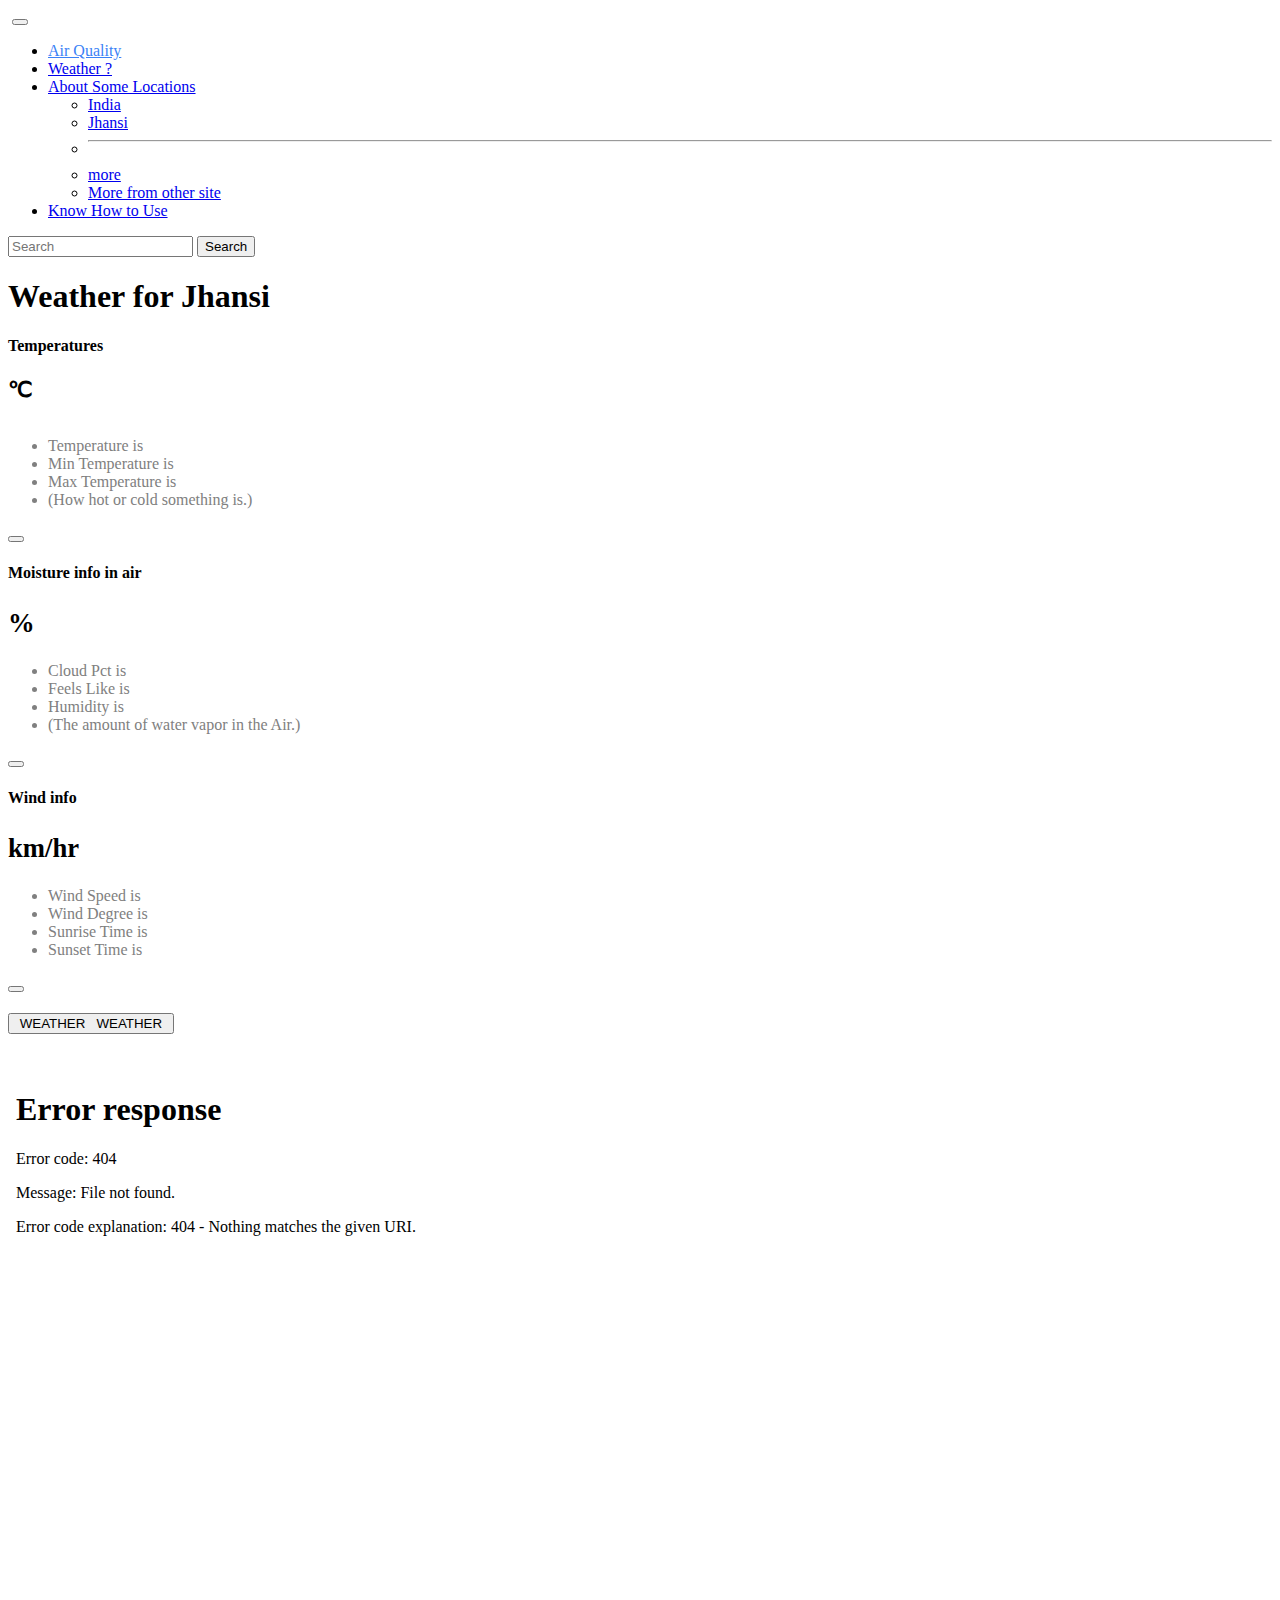
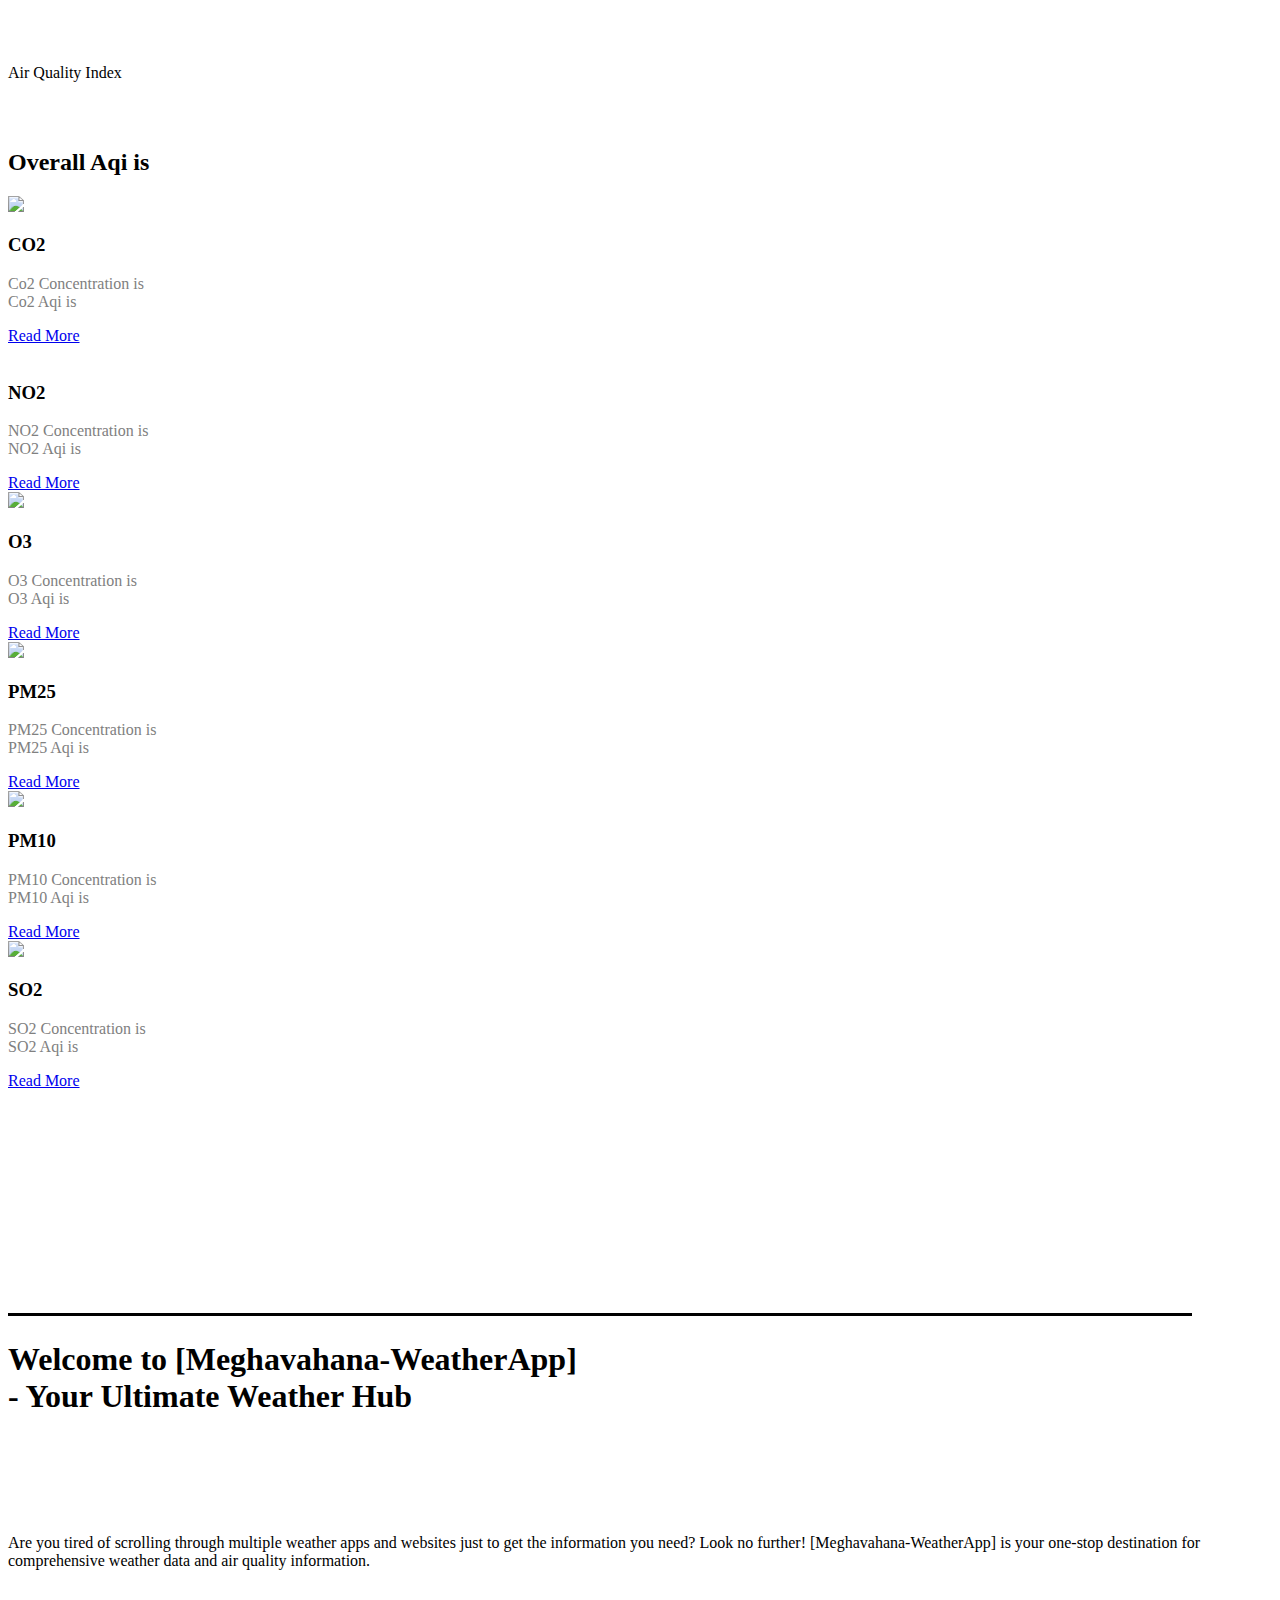
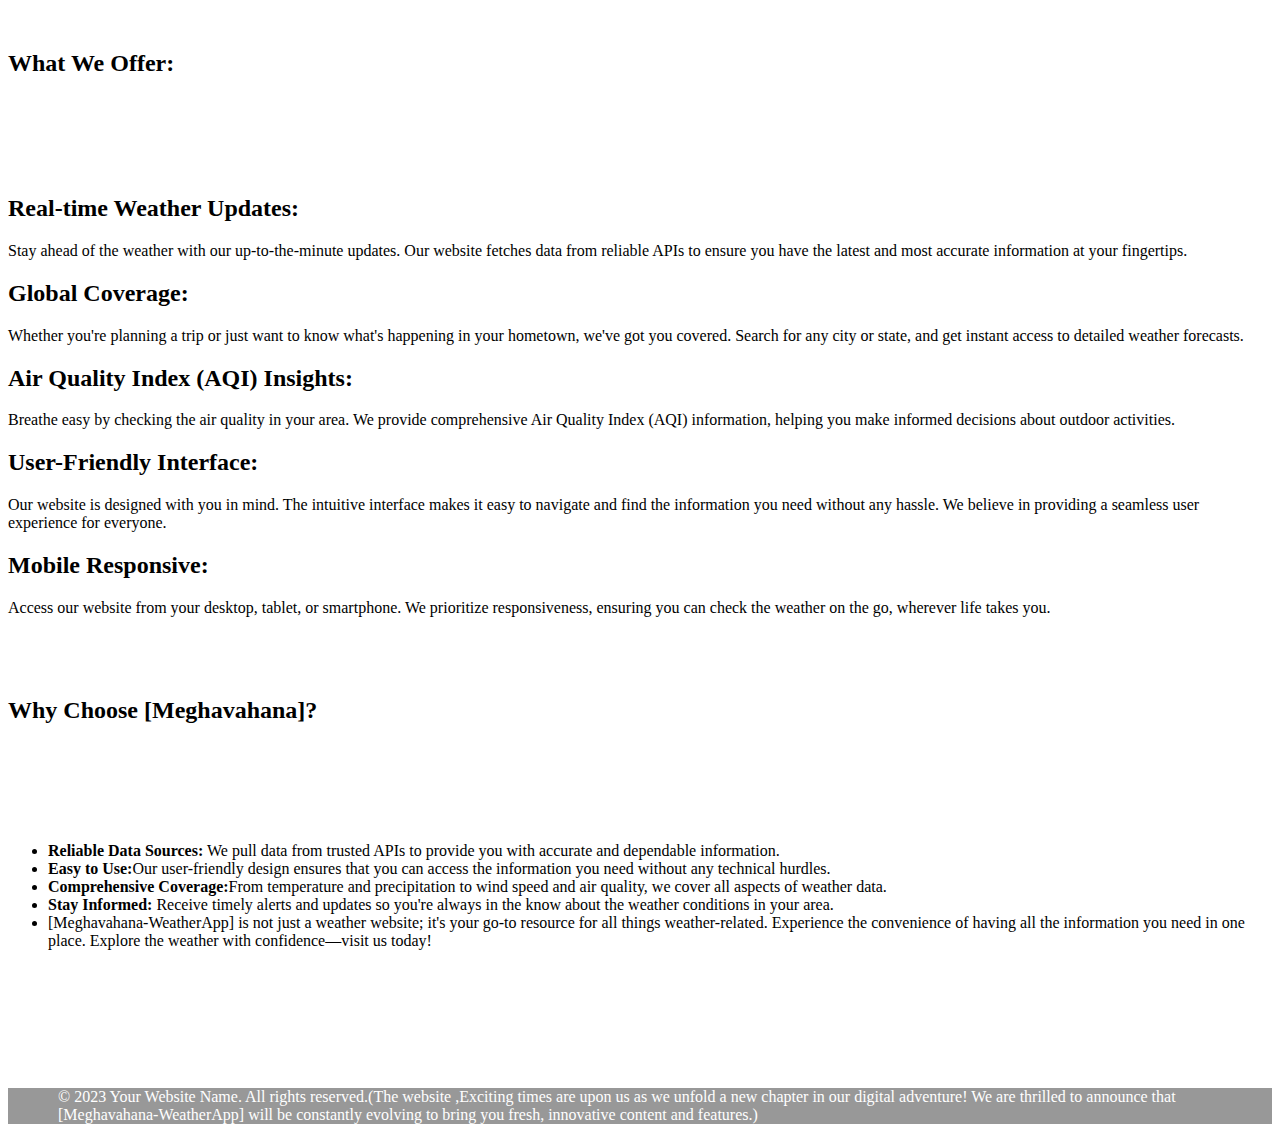
==== index.html @ 56d0b821 "added index.html" ====
<!doctype html>
<html lang="en">
<head>
    <meta charset="utf-8">
    <meta name="viewport" content="width=device-width, initial-scale=1">
    <title>Meghavahana-Be Blessed</title>
    <link href="https://cdn.jsdelivr.net/npm/bootstrap@5.3.2/dist/css/bootstrap.min.css" rel="stylesheet"
        integrity="sha384-T3c6CoIi6uLrA9TneNEoa7RxnatzjcDSCmG1MXxSR1GAsXEV/Dwwykc2MPK8M2HN" crossorigin="anonymous">
    <link rel="stylesheet" href="style.css">
    <script src="script.js"></script>
</head>

<body>
    <nav class="navbar navbar-expand-lg bg-body-tertiary">
        <div class="container-fluid ">
            <a id="home" class="navbar-brand actual" href="#"><img src="1logo.png" height="70px" alt=""><img
                    src="name1logo.png" alt="" height="75px"></a>
            <button class="navbar-toggler" type="button" data-bs-toggle="collapse"
                data-bs-target="#navbarSupportedContent" aria-controls="navbarSupportedContent" aria-expanded="false"
                aria-label="Toggle navigation">
                <span class="navbar-toggler-icon"></span>
            </button>
            <div class="collapse navbar-collapse" id="navbarSupportedContent">
                <ul class="navbar-nav me-auto mb-2 mb-lg-0">
                    <li class="nav-item">
                        <a class="nav-link active nn" aria-current="page" href="#rose" style="color:#3b82f6;">Air
                            Quality</a>
                    </li>
                    <li class="nav-item">
                        <a class="nav-link nn" href="about this app.html"> Weather ?</a>
                    </li>
                    <li class="nav-item dropdown">
                        <a class="nav-link dropdown-toggle nn" href="#" role="button" data-bs-toggle="dropdown"
                            aria-expanded="false">
                            About Some Locations
                        </a>
                        <ul class="dropdown-menu">
                            <li><a class="dropdown-item nn" href="Location.html">India</a></li>
                            <li><a class="dropdown-item nn" href="jhansi.html">Jhansi</a></li>
                            <li>
                                <hr class="dropdown-divider">
                            </li>
                            <li><a class="dropdown-item nn" href="more.html">more</a></li>

                            <li><a class="dropdown-item nn" href="https://en.wikipedia.org/wiki/Global_city">More from
                                    other site </a></li>
                        </ul>
                    </li>
                    <li class="nav-item">
                        <a class="nav-link nn " aria="true" href="know about the website.html">Know How to Use</a>
                    </li>
                </ul>
                <form class="d-flex" role="search">
                    <input id="city" class="form-control me-2" type="search" placeholder="Search" aria-label="Search">
                    <button class="btn btn-outline-success" type="submit" id="submit">Search</button>
                </form>
            </div>
        </div>
    </nav>
    <div class="container">
        <h1 id="wd" class="my-4 text-center ">Weather for <span id="cityName">Jhansi</span></h1>
        <main>
            <div class="row row-cols- row-cols-md-3 mb-3 text-center">
                <div class="col">
                    <div class="card mb-4 rounded-3 shadow-sm border-primary">
                        <div class="card-header py-3 text-bg-primary border-primary">
                            <h4 class="my-0 fw-normal">Temperatures</h4>
                        </div>
                        <div class="card-body">
                            <h1 class="card-title pricing-card-title"><small
                                    class="text-body-secondary fw-light"><sup><span class="sp"
                                            id="temp2"></span><span>&#8451;</span></sup></small></h1>
                            <ul class="list-unstyled mt-3 mb-4">
                                <li style="color: GRAY;">Temperature is <span class="sp" id="temp"></span></li>
                                <li style="color: GRAY;">Min Temperature is <span class="sp" id="min_temp"></span></li>
                                <li style="color: GRAY;">Max Temperature is <span class="sp" id="max_temp"></span></li>
                                <li style="color: GRAY;">(How hot or cold something is.)</li>
                            </ul>
                            <button type="button" class="w-100 btn btn-lg btn-primary"></button>
                        </div>
                    </div>
                </div>
                <div class="col">
                    <div class="card mb-4 rounded-3 shadow-sm border-primary">
                        <div class="card-header py-3 text-bg-primary border-primary">
                            <h4 class="my-0 fw-normal">Moisture info in air</h4>
                        </div>
                        <div class="card-body">
                            <h1 class="card-title pricing-card-title"><span class="sp" id="humidity2"></span><small
                                    class="text-body-secondary fw-light">%</small></h1>
                            <ul class="list-unstyled mt-3 mb-4">
                                <li style="color: GRAY;">Cloud Pct is <span class="sp" id="cloud_pct"></span></li>

                                <li style="color: GRAY;">Feels Like is <span class="sp" id="feels_like"></span></li>
                                <li style="color: GRAY;">Humidity is <span class="sp" id="humidity"></span></li>
                                <li style="color: GRAY;"> (The amount of water vapor in the Air.)</li>
                            </ul>
                            <button type="button" class="w-100 btn btn-lg btn-primary"></button>
                        </div>
                    </div>
                </div>
                <div class="col">
                    <div class="card mb-4 rounded-3 shadow-sm border-primary">
                        <div class="card-header py-3 text-bg-primary border-primary">
                            <h4 class="my-0 fw-normal">Wind info</h4>
                        </div>
                        <div class="card-body">
                            <h1 class="card-title pricing-card-title"><span class="sp" id="windSpeed2"></span><small
                                    class="text-body-secondary fw-light">km/hr</small></h1>
                            <ul class="list-unstyled mt-3 mb-4">
                                <li style="color: GRAY;">Wind Speed is <span class="sp" id="wind_speed"></span></li>
                                <li style="color: GRAY;">Wind Degree is <span class="sp" id="wind_degrees"></span></li>
                                <li style="color: GRAY;">Sunrise Time is <span class="sp" id="sunrise"></span></li>
                                <li style="color: GRAY;">Sunset Time is <span class="sp" id="sunset"></span></li>
                            </ul>
                            <button type="button" class="w-100 btn btn-lg btn-primary"></button>
                        </div>
                    </div>
                </div>
            </div>
            <h2 class="display-6 text-center mb-4"></h2>
            <div class="table-responsive">
                <table class="table text-center">
                </table>
            </div>
            <button class="button" data-text="Awesome">
                <span class="actual-text">&nbsp;WEATHER&nbsp;</span>
                <span aria-hidden="true" class="hover-text">&nbsp;WEATHER&nbsp;</span>
            </button>
        </main>
    </div>
    <script src="https://cdn.jsdelivr.net/npm/bootstrap@5.3.2/dist/js/bootstrap.bundle.min.js"
        integrity="sha384-C6RzsynM9kWDrMNeT87bh95OGNyZPhcTNXj1NW7RuBCsyN/o0jlpcV8Qyq46cDfL"
        crossorigin="anonymous"></script>
    <script src="script.js"></script>
    <br>
    &ensp;&ensp;&ensp;&ensp;&ensp;&ensp;&ensp;&ensp;&ensp;<embed class="emdd" src="more.html" type="" width="1200px"
        height="500">
    <br>
    <br>
    <br>
    <br>
    <br>
    <br>
    <div id="rose">Air Quality Index</div>
    <h2 id="lineker">&ensp;&ensp;&ensp;&ensp;&ensp;&ensp;&ensp;&ensp;&ensp;&ensp;&ensp;&ensp;&ensp;&ensp;&ensp;</h2>
    <h2 id="aqiall" ;>Overall Aqi is <span class="sp" id="overall_aqi"></span>
    </h2>
    <div id="air-q" class="container20">
        <div class="card205">
            <div class="face20 face120">
                <div class="content20">
                    <img src="jas-min-sRJEcdEhyZw-unsplash.jpg">
                    <h3>CO2</h3>
                </div>
            </div>
            <div class="face20 face220">
                <div class="content20">
                    <p>
                        <li style="color: GRAY;">Co2 Concentration is <span class="sp" id="co_concentration"></span>
                        </li>
                        <li style="color: GRAY;">Co2 Aqi is <span class="sp" id="co_aqi"></span></li>
                    </p>
                    <a href="https://en.wikipedia.org/wiki/Carbon_dioxide">Read More</a>
                </div>
            </div>
        </div>
        <div class="card205">
            <div class="face20 face120">
                <div class="content20">
                    <img src="Firefly NO2 gas based image 83381.jpg" alt="">
                    <h3>NO2</h3>
                </div>
            </div>
            <div class="face20 face220">
                <div class="content20">
                    <p>
                        <li style="color: GRAY;">NO2 Concentration is <span class="sp" id="no2_concentration"></span>
                        </li>
                        <li style="color: GRAY;">NO2 Aqi is <span class="sp" id="no2_aqi"></span></li>
                    </p>
                    <a href="https://en.wikipedia.org/wiki/Nitrogen_dioxide">Read More</a>
                </div>
            </div>
        </div>
        <div class="card205">
            <div class="face20 face120">
                <div class="content20">
                    <img src="o3.png">
                    <h3>O3</h3>
                </div>
            </div>
            <div class="face20 face220">
                <div class="content20">
                    <p>
                        <li style="color: GRAY;">O3 Concentration is <span class="sp" id="o3_concentration"></span></li>
                        <li style="color: GRAY;">O3 Aqi is<span class="sp" id="o3_aqi"></span></li>
                    </p>
                    <a href="https://en.wikipedia.org/wiki/Ozone">Read More</a>
                </div>
            </div>
        </div>
    </div>
    <div class="container20">
        <div class="card205">
            <div class="face20 face120">
                <div class="content20">
                    <img src="PM25 particle  in city (1).png">
                    <h3>PM25</h3>
                </div>
            </div>
            <div class="face20 face220">
                <div class="content20">
                    <p>
                        <li style="color: GRAY;">PM25 Concentration is <span class="sp" id="pm25_concentration"></span>
                        </li>
                        <li style="color: GRAY;">PM25 Aqi is<span class="sp" id="pm25_aqi"></span></li>
                    </p>
                    <a
                        href="https://www.acsh.org/news/2020/04/03/air-pollution-what%E2%80%99s-so-special-about-pm25-14683">Read
                        More</a>
                </div>
            </div>
        </div>
        <div class="card205">
            <div class="face20 face120">
                <div class="content20">
                    <img src="_cca94414-c508-430d-96f0-5011d8b041a5.jpg">
                    <h3>PM10</h3>
                </div>
            </div>
            <div class="face20 face220">
                <div class="content20">
                    <p>
                        <li style="color: GRAY;">PM10 Concentration is <span class="sp" id="pm10_concentration"></span>
                        </li>
                        <li style="color: GRAY;">PM10 Aqi is <span class="sp" id="pm10_aqi"></span></li>
                    </p>
                    <a href="https://www.who.int/publications/i/item/9789240034228">Read More</a>
                </div>
            </div>
        </div>
        <div class="card205">
            <div class="face20 face120">
                <div class="content20">
                    <img src="Firefly SO2 gas based image little realistic 99875.jpg">
                    <h3>SO2</h3>
                </div>
            </div>
            <div class="face20 face220">
                <div class="content20">
                    <p>
                        <li style="color: GRAY;">SO2 Concentration is <span class="sp" id="so2_concentration"></span>
                        </li>
                        <li style="color: GRAY;">SO2 Aqi is <span class="sp" id="so2_aqi"></span></li>
                    </p>
                    <a href="https://en.wikipedia.org/wiki/Sulfur_dioxide">Read More</a>
                </div>
            </div>
        </div>
    </div>
</body>
<br>
<br>
<br>
<footer>
    <div class="footo">
        <h1 id="overlineod" class="overlineod">
            &ensp;&ensp;&ensp;&ensp;&ensp;&ensp;&ensp;&ensp;&ensp;&ensp;&ensp;&ensp;&ensp;&ensp;&ensp;&ensp;&ensp;&ensp;&ensp;&ensp;&ensp;&ensp;&ensp;&ensp;&ensp;&ensp;&ensp;&ensp;&ensp;&ensp;&ensp;&ensp;&ensp;&ensp;&ensp;&ensp;&ensp;&ensp;&ensp;&ensp;&ensp;&ensp;&ensp;&ensp;&ensp;&ensp;&ensp;&ensp;&ensp;&ensp;&ensp;&ensp;&ensp;&ensp;&ensp;&ensp;&ensp;&ensp;&ensp;&ensp;&ensp;&ensp;&ensp;&ensp;&ensp;&ensp;&ensp;&ensp;&ensp;&ensp;&ensp;&ensp;&ensp;&ensp;
        </h1>
        <h1 id="overlineo" class="overlineodd">
            &ensp;&ensp;&ensp;&ensp;&ensp;&ensp;&ensp;&ensp;&ensp;&ensp;&ensp;&ensp;&ensp;&ensp;&ensp;&ensp;&ensp;&ensp;&ensp;&ensp;&ensp;&ensp;&ensp;&ensp;&ensp;&ensp;&ensp;&ensp;&ensp;&ensp;&ensp;&ensp;&ensp;&ensp;&ensp;&ensp;&ensp;&ensp;&ensp;&ensp;&ensp;&ensp;&ensp;&ensp;&ensp;&ensp;&ensp;&ensp;&ensp;&ensp;&ensp;&ensp;&ensp;&ensp;&ensp;&ensp;&ensp;&ensp;&ensp;&ensp;&ensp;&ensp;&ensp;&ensp;&ensp;&ensp;&ensp;&ensp;&ensp;&ensp;&ensp;&ensp;&ensp;&ensp;
        </h1>
        <h1 style="text-decoration:underline;">
            &ensp;&ensp;&ensp;&ensp;&ensp;&ensp;&ensp;&ensp;&ensp;&ensp;&ensp;&ensp;&ensp;&ensp;&ensp;&ensp;&ensp;&ensp;&ensp;&ensp;&ensp;&ensp;&ensp;&ensp;&ensp;&ensp;&ensp;&ensp;&ensp;&ensp;&ensp;&ensp;&ensp;&ensp;&ensp;&ensp;&ensp;&ensp;&ensp;&ensp;&ensp;&ensp;&ensp;&ensp;&ensp;&ensp;&ensp;&ensp;&ensp;&ensp;&ensp;&ensp;&ensp;&ensp;&ensp;&ensp;&ensp;&ensp;&ensp;&ensp;&ensp;&ensp;&ensp;&ensp;&ensp;&ensp;&ensp;&ensp;&ensp;&ensp;&ensp;&ensp;&ensp;&ensp;
        </h1>
        <h1 id="yourulti">Welcome to [Meghavahana-WeatherApp] <br> - Your Ultimate Weather Hub</h1>
        <br>
        <h1 class="overlineodd">
            &ensp;&ensp;&ensp;&ensp;&ensp;&ensp;&ensp;&ensp;&ensp;&ensp;&ensp;&ensp;&ensp;&ensp;&ensp;&ensp;&ensp;&ensp;&ensp;&ensp;&ensp;&ensp;&ensp;&ensp;&ensp;&ensp;&ensp;&ensp;&ensp;&ensp;&ensp;&ensp;&ensp;&ensp;&ensp;&ensp;&ensp;&ensp;&ensp;&ensp;&ensp;&ensp;&ensp;&ensp;&ensp;&ensp;&ensp;&ensp;&ensp;&ensp;&ensp;&ensp;&ensp;&ensp;&ensp;&ensp;&ensp;&ensp;&ensp;&ensp;&ensp;&ensp;&ensp;&ensp;&ensp;&ensp;&ensp;&ensp;&ensp;&ensp;&ensp;&ensp;&ensp;&ensp;
        </h1>
        <p id="paradeco">Are you tired of scrolling through multiple weather apps and websites just to get the information you need?
            Look no further! [Meghavahana-WeatherApp] is your one-stop destination for comprehensive weather data and air
            quality information.
        </p>
        <h1 class="overlineod">
            &ensp;&ensp;&ensp;&ensp;&ensp;&ensp;&ensp;&ensp;&ensp;&ensp;&ensp;&ensp;&ensp;&ensp;&ensp;&ensp;&ensp;&ensp;&ensp;&ensp;&ensp;&ensp;&ensp;&ensp;&ensp;&ensp;&ensp;&ensp;&ensp;&ensp;&ensp;&ensp;&ensp;&ensp;&ensp;&ensp;&ensp;&ensp;&ensp;&ensp;&ensp;&ensp;&ensp;&ensp;&ensp;&ensp;&ensp;&ensp;&ensp;&ensp;&ensp;&ensp;&ensp;&ensp;&ensp;&ensp;&ensp;&ensp;&ensp;&ensp;&ensp;&ensp;&ensp;&ensp;&ensp;&ensp;&ensp;&ensp;&ensp;&ensp;&ensp;&ensp;&ensp;&ensp;
        </h1>
        <h2>What We Offer:</h2>
        <br>
        <h1 class="overlineodd">
            &ensp;&ensp;&ensp;&ensp;&ensp;&ensp;&ensp;&ensp;&ensp;&ensp;&ensp;&ensp;&ensp;&ensp;&ensp;&ensp;&ensp;&ensp;&ensp;&ensp;&ensp;&ensp;&ensp;&ensp;&ensp;&ensp;&ensp;&ensp;&ensp;&ensp;&ensp;&ensp;&ensp;&ensp;&ensp;&ensp;&ensp;&ensp;&ensp;&ensp;&ensp;&ensp;&ensp;&ensp;&ensp;&ensp;&ensp;&ensp;&ensp;&ensp;&ensp;&ensp;&ensp;&ensp;&ensp;&ensp;&ensp;&ensp;&ensp;&ensp;&ensp;&ensp;&ensp;&ensp;&ensp;&ensp;&ensp;&ensp;&ensp;&ensp;&ensp;&ensp;&ensp;&ensp;
        </h1>
        <h2 class="retrod">Real-time Weather Updates:</h2>
        <p class="loker">Stay ahead of the weather with our up-to-the-minute updates. Our website fetches data from reliable APIs to
            ensure you have the latest and most accurate information at your fingertips.</p>
        <h2 class="retrod">Global Coverage:</h2>
        <p class="loker">Whether you're planning a trip or just want to know what's happening in your hometown, we've got you covered.
            Search for any city or state, and get instant access to detailed weather forecasts.</p>
        <h2 class="retrod">Air Quality Index (AQI) Insights:</h2>
        <p class="loker">Breathe easy by checking the air quality in your area. We provide comprehensive Air Quality Index (AQI)
            information, helping you make informed decisions about outdoor activities.</p>
        <h2 class="retrod">User-Friendly Interface:</h2>
        <p class="loker">Our website is designed with you in mind. The intuitive interface makes it easy to navigate and find the
            information you need without any hassle. We believe in providing a seamless user experience for everyone.
        </p>
        <h2 class="retrod">Mobile Responsive:</h2>
        <p class="loker">Access our website from your desktop, tablet, or smartphone. We prioritize responsiveness, ensuring you can
            check the weather on the go, wherever life takes you.</p>
        <h1 class="overlineod">
            &ensp;&ensp;&ensp;&ensp;&ensp;&ensp;&ensp;&ensp;&ensp;&ensp;&ensp;&ensp;&ensp;&ensp;&ensp;&ensp;&ensp;&ensp;&ensp;&ensp;&ensp;&ensp;&ensp;&ensp;&ensp;&ensp;&ensp;&ensp;&ensp;&ensp;&ensp;&ensp;&ensp;&ensp;&ensp;&ensp;&ensp;&ensp;&ensp;&ensp;&ensp;&ensp;&ensp;&ensp;&ensp;&ensp;&ensp;&ensp;&ensp;&ensp;&ensp;&ensp;&ensp;&ensp;&ensp;&ensp;&ensp;&ensp;&ensp;&ensp;&ensp;&ensp;&ensp;&ensp;&ensp;&ensp;&ensp;&ensp;&ensp;&ensp;&ensp;&ensp;&ensp;&ensp;
        </h1>
        <h2><strong>Why Choose [Meghavahana]?</strong></h2>
        <br>
        <h1 class="overlineodd">
            &ensp;&ensp;&ensp;&ensp;&ensp;&ensp;&ensp;&ensp;&ensp;&ensp;&ensp;&ensp;&ensp;&ensp;&ensp;&ensp;&ensp;&ensp;&ensp;&ensp;&ensp;&ensp;&ensp;&ensp;&ensp;&ensp;&ensp;&ensp;&ensp;&ensp;&ensp;&ensp;&ensp;&ensp;&ensp;&ensp;&ensp;&ensp;&ensp;&ensp;&ensp;&ensp;&ensp;&ensp;&ensp;&ensp;&ensp;&ensp;&ensp;&ensp;&ensp;&ensp;&ensp;&ensp;&ensp;&ensp;&ensp;&ensp;&ensp;&ensp;&ensp;&ensp;&ensp;&ensp;&ensp;&ensp;&ensp;&ensp;&ensp;&ensp;&ensp;&ensp;&ensp;&ensp;
        </h1>
        <ul>
            <li class="loker"><strong>Reliable Data Sources:</strong> We pull data from trusted APIs to provide you with accurate and
                dependable information.</li>
            <li class="loker"><strong>Easy to Use:</strong>Our user-friendly design ensures that you can access the information you
                need without any technical hurdles.</li>
            <li class="loker"><strong>Comprehensive Coverage:</strong>From temperature and precipitation to wind speed and air
                quality, we cover all aspects of weather data.</li>
            <li class="loker"><strong>Stay Informed:</strong> Receive timely alerts and updates so you're always in the know about the
                weather conditions in your area.</li>
            <li class="loker">[Meghavahana-WeatherApp] is not just a weather website; it's your go-to resource for all things
                weather-related. Experience the convenience of having all the information you need in one place. Explore
                the weather with confidence—visit us today!</li>
            <h1 class="overlineod">
                &ensp;&ensp;&ensp;&ensp;&ensp;&ensp;&ensp;&ensp;&ensp;&ensp;&ensp;&ensp;&ensp;&ensp;&ensp;&ensp;&ensp;&ensp;&ensp;&ensp;&ensp;&ensp;&ensp;&ensp;&ensp;&ensp;&ensp;&ensp;&ensp;&ensp;&ensp;&ensp;&ensp;&ensp;&ensp;&ensp;&ensp;&ensp;&ensp;&ensp;&ensp;&ensp;&ensp;&ensp;&ensp;&ensp;&ensp;&ensp;&ensp;&ensp;&ensp;&ensp;&ensp;&ensp;&ensp;&ensp;&ensp;&ensp;&ensp;&ensp;&ensp;&ensp;&ensp;&ensp;&ensp;&ensp;&ensp;&ensp;&ensp;&ensp;&ensp;&ensp;&ensp;&ensp;
            </h1>
            <h1 class="overlineodd">
                &ensp;&ensp;&ensp;&ensp;&ensp;&ensp;&ensp;&ensp;&ensp;&ensp;&ensp;&ensp;&ensp;&ensp;&ensp;&ensp;&ensp;&ensp;&ensp;&ensp;&ensp;&ensp;&ensp;&ensp;&ensp;&ensp;&ensp;&ensp;&ensp;&ensp;&ensp;&ensp;&ensp;&ensp;&ensp;&ensp;&ensp;&ensp;&ensp;&ensp;&ensp;&ensp;&ensp;&ensp;&ensp;&ensp;&ensp;&ensp;&ensp;&ensp;&ensp;&ensp;&ensp;&ensp;&ensp;&ensp;&ensp;&ensp;&ensp;&ensp;&ensp;&ensp;&ensp;&ensp;&ensp;&ensp;&ensp;&ensp;&ensp;&ensp;&ensp;&ensp;&ensp;&ensp;
            </h1>
        </ul>
    </div>
    <p style="padding-left: 50px; color: rgb(255, 255, 255); background-color: rgba(135, 135, 135, 0.855);">  &copy; 2023 Your Website Name. All rights reserved.(The website ,Exciting times are upon us as we unfold a new chapter in our digital adventure! We are thrilled to announce that <br> [Meghavahana-WeatherApp] will be constantly evolving to bring you fresh, innovative content and features.)</p>
 

</footer>

</html>
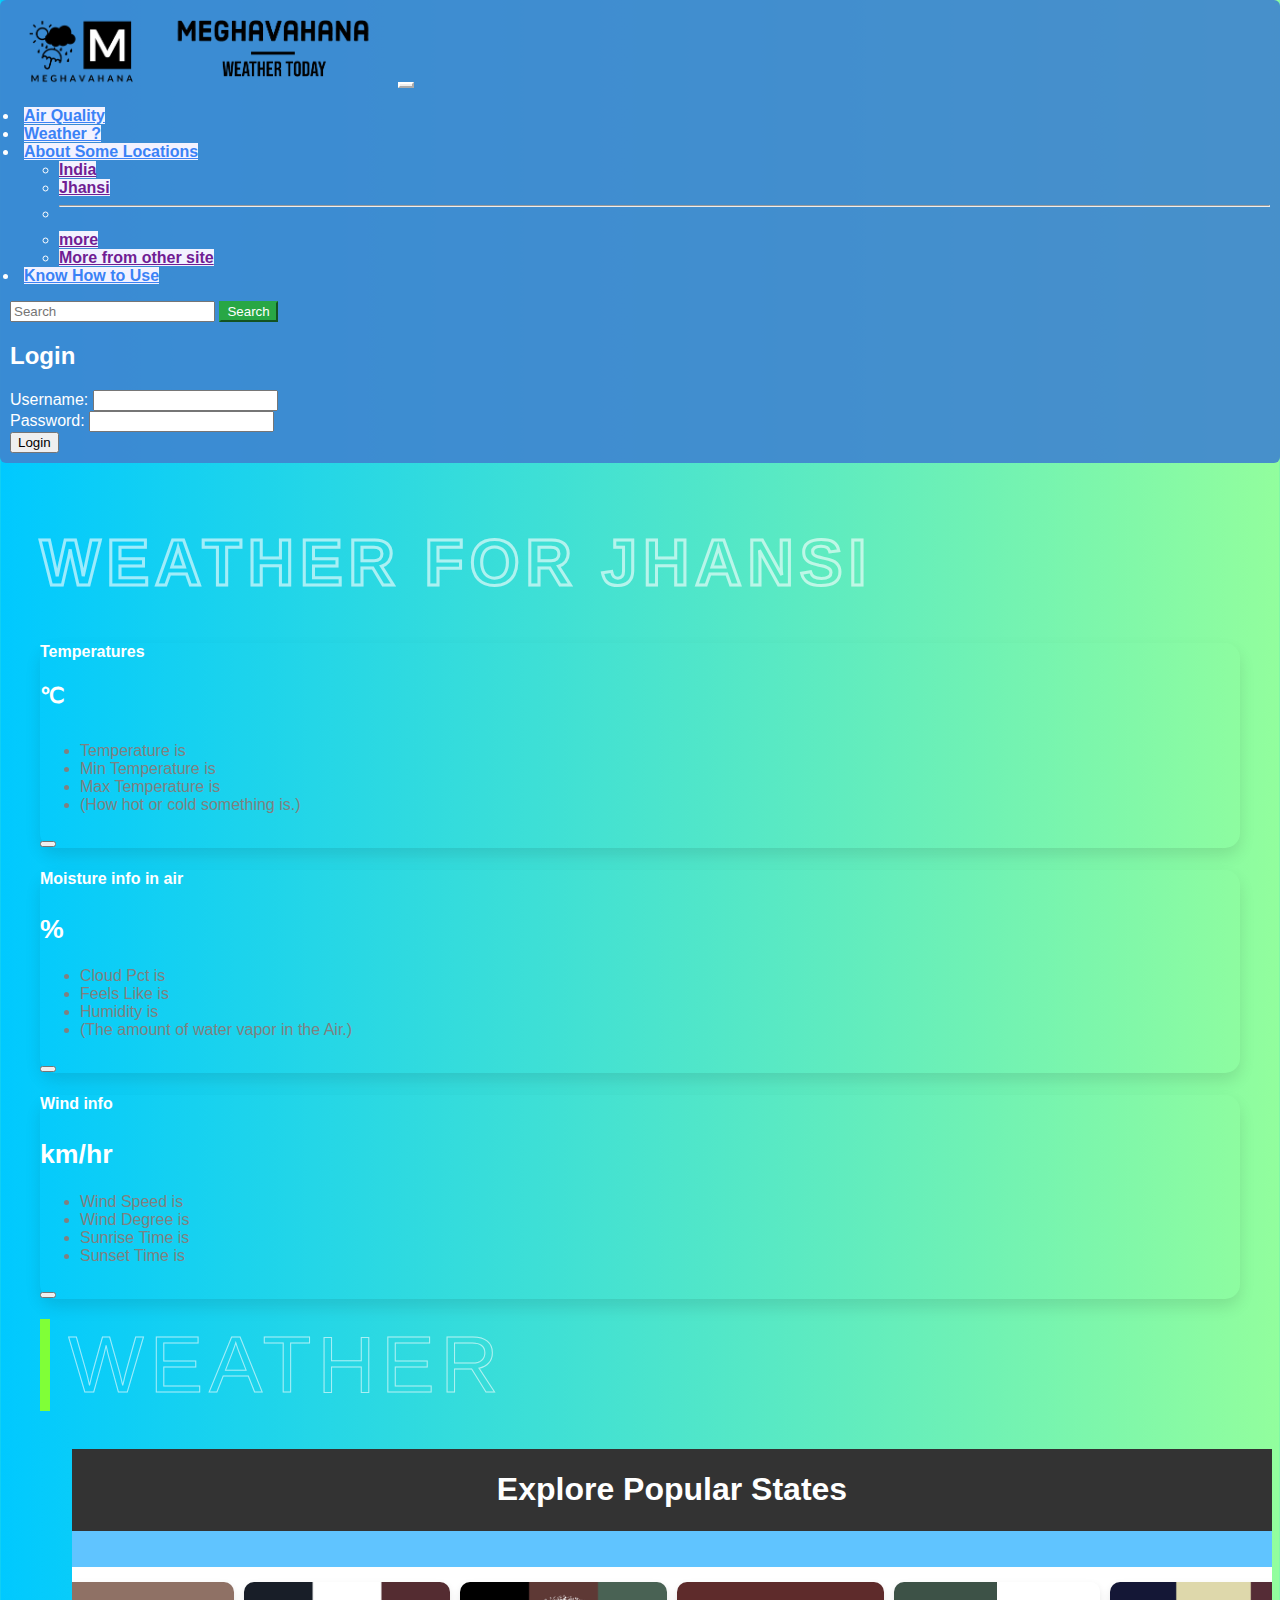
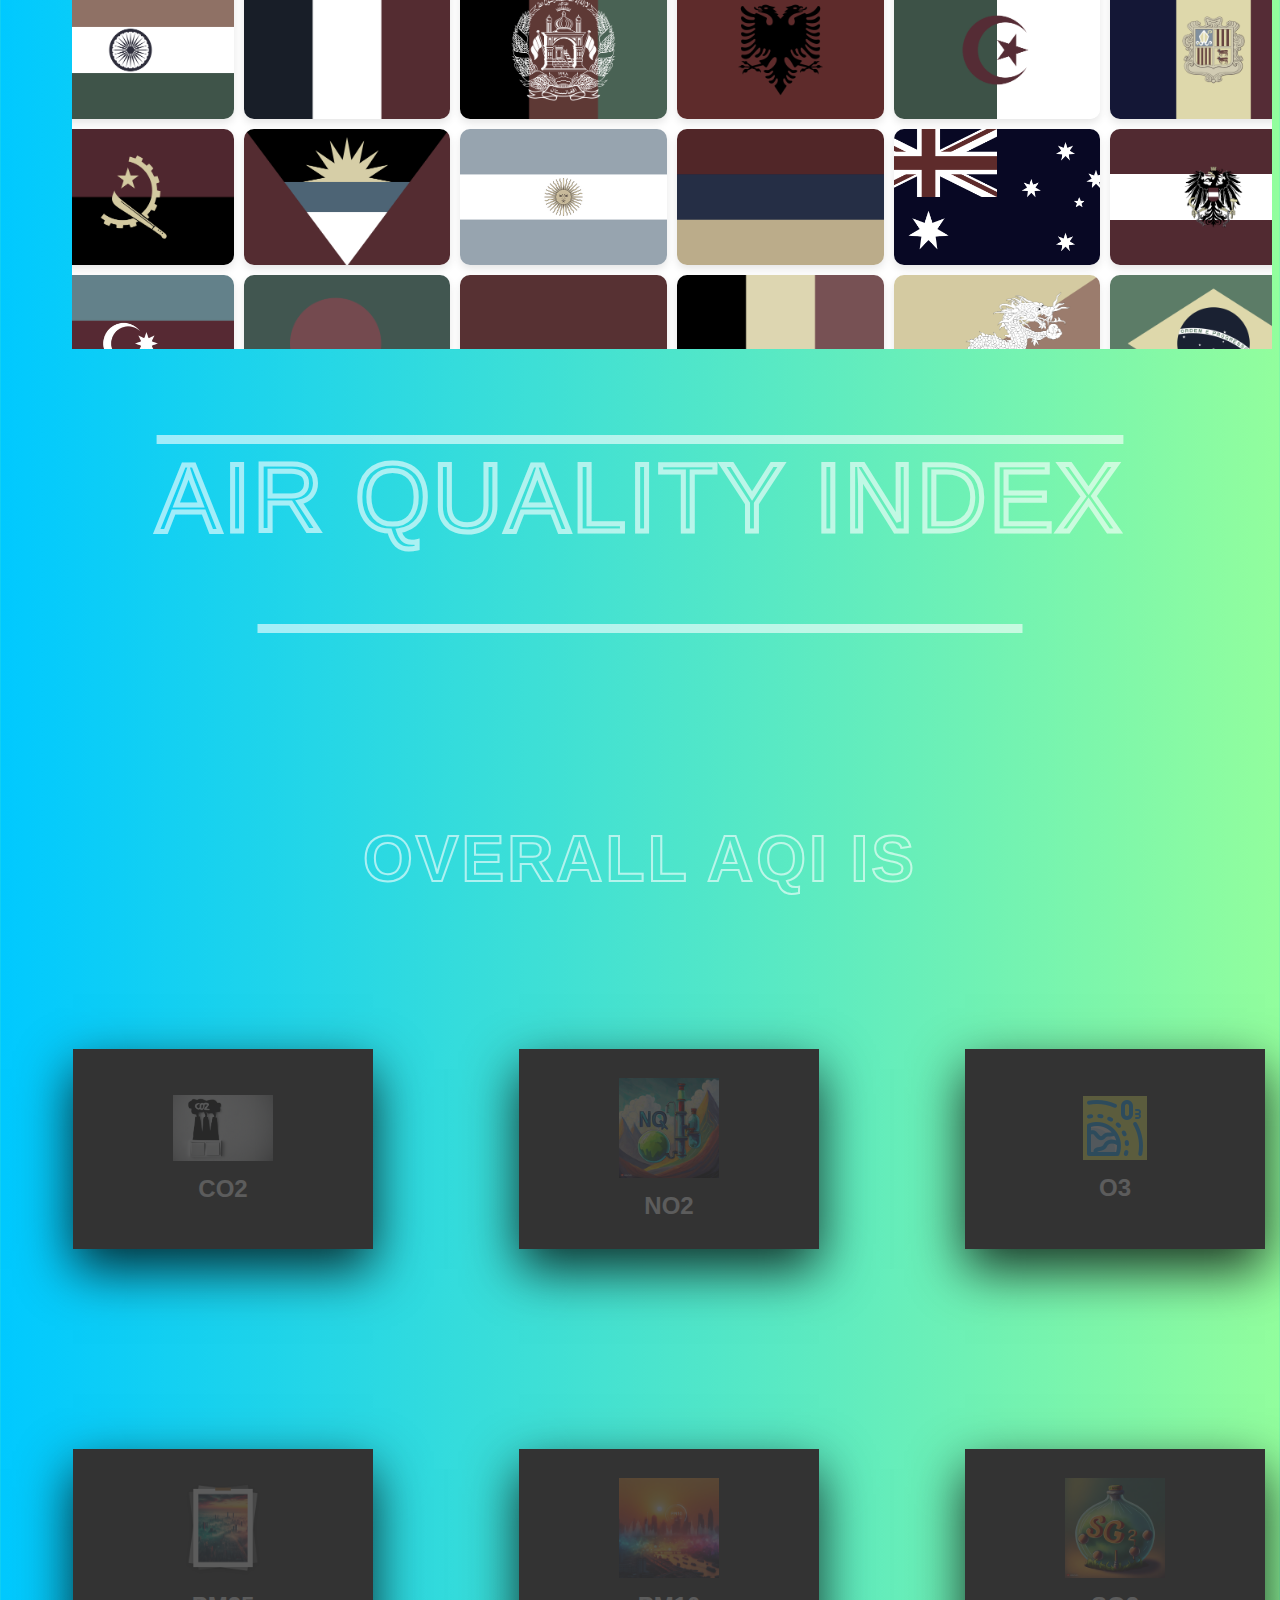
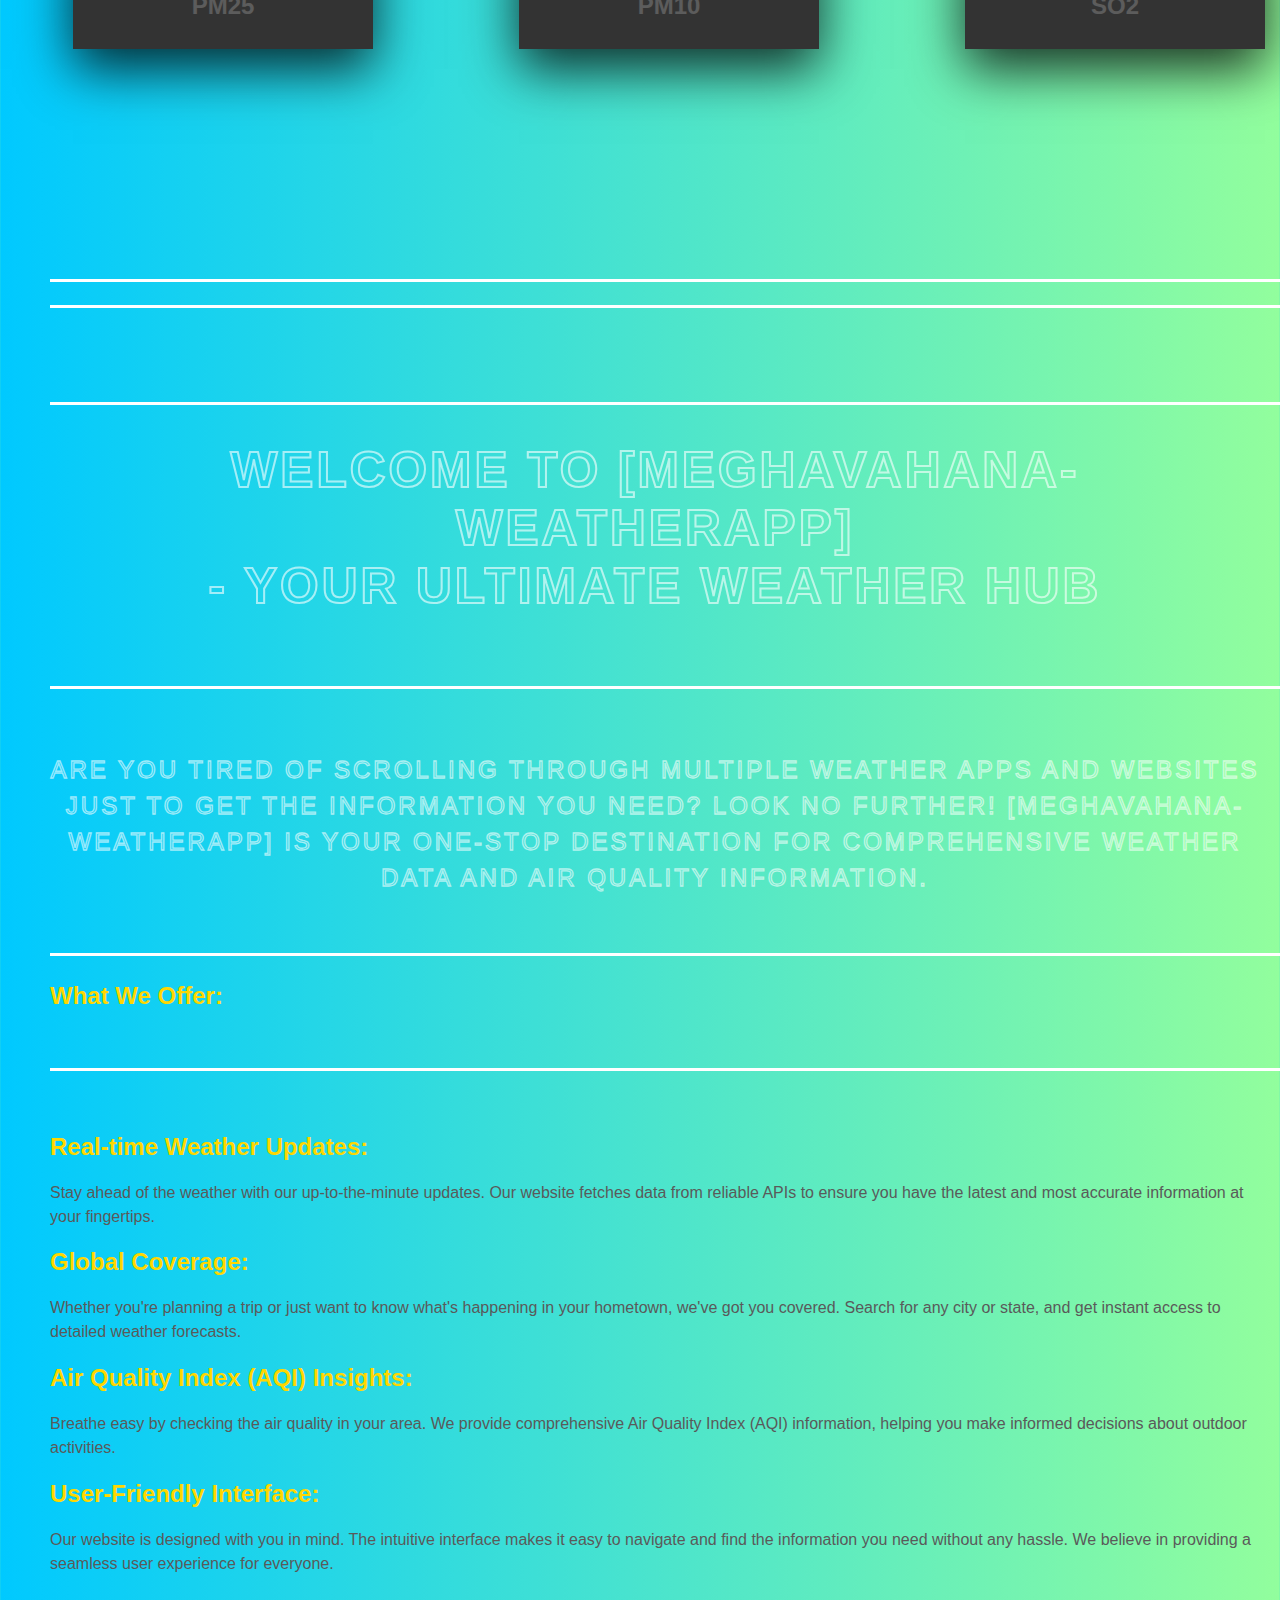
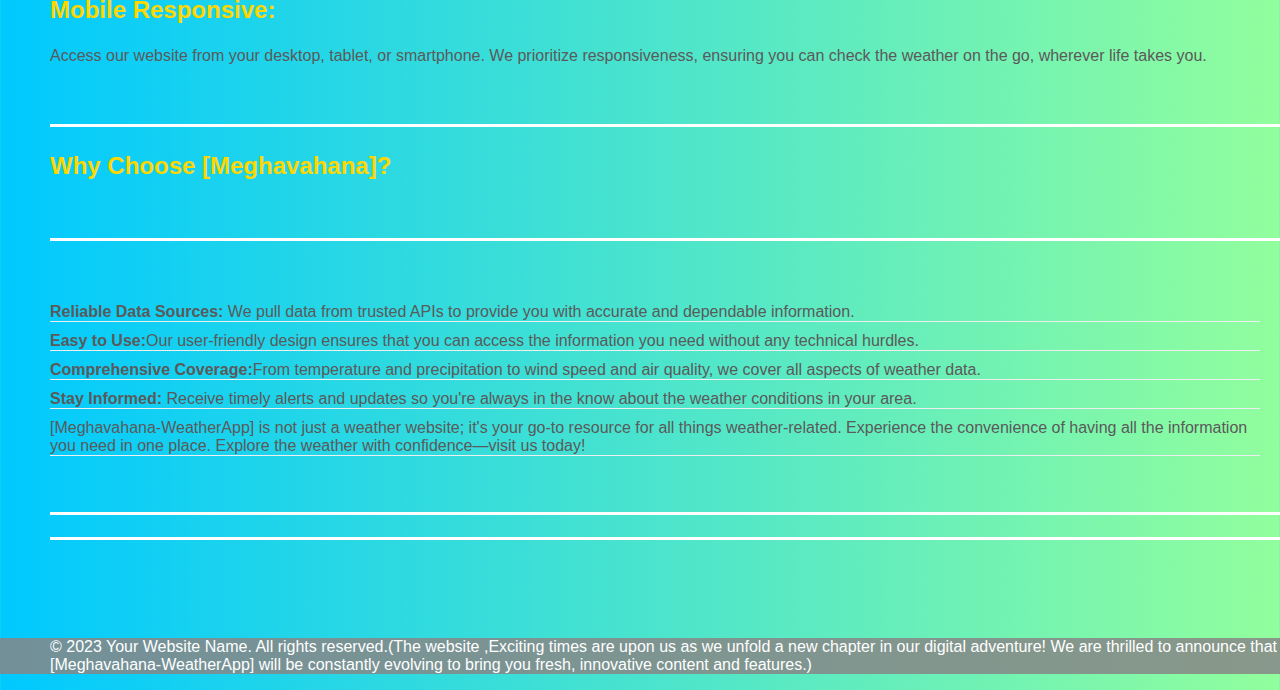
==== commit 7c1d5fbf: "Update index.html" ====
--- a/index.html
+++ b/index.html
@@ -54,6 +54,18 @@
                     <input id="city" class="form-control me-2" type="search" placeholder="Search" aria-label="Search">
                     <button class="btn btn-outline-success" type="submit" id="submit">Search</button>
                 </form>
+                <form id="loginForm" onsubmit="return login()">
+      <h2>Login</h2>
+      <div class="input-group">
+        <label for="username">Username:</label>
+        <input type="text" id="username" required>
+      </div>
+      <div class="input-group">
+        <label for="password">Password:</label>
+        <input type="password" id="password" required>
+      </div>
+      <button type="submit">Login</button>
+    </form>
             </div>
         </div>
     </nav>
@@ -340,4 +352,4 @@
 
 </footer>
 
-</html>+</html>
--- a/style.css
+++ b/style.css
@@ -0,0 +1,533 @@
+body {
+  font-family: 'Segoe UI', Tahoma, Geneva, Verdana, sans-serif;
+  margin: 0;
+  padding: 0;
+  background: linear-gradient(90deg, #00C9FF, #92FE9D);
+  overflow-x: hidden;
+}
+.container {
+  max-width: 1200px;
+  margin: 0 auto;
+  padding: 20px;
+  position: relative;
+  z-index: 1;
+}
+.logo {
+  max-width: 100px;
+  margin-bottom: 20px;
+}
+.navbar {
+  background-color: rgba(63, 132, 207, 0.9);
+  /* Semi-transparent blue background */
+  color: white;
+  padding: 10px;
+  border-radius: 6px;
+  position: relative;
+  z-index: 2;
+  padding-left: 53p;
+}
+.navbar-brand {
+  font-size: 1.5em;
+  color: rgb(12, 169, 221);
+}
+.navbar-toggler {
+  border-color: white;
+}
+.navbar-toggler-icon {}
+.navbar-nav .nav-link {
+  color: #3b82f6;
+  margin: 0 5px;
+  transition: color 0.3s;
+}
+.navbar-nav .nav-link:hover {
+  color: #FFD700;
+}
+.form-control {
+  width: 205px;
+}
+.card {
+  border: none;
+  border-radius: 15px;
+  box-shadow: 0 8px 16px rgba(0, 0, 0, 0.1);
+  transition: transform 0.3s ease-in-out, box-shadow 0.3s ease-in-out;
+}
+.card:hover {
+  transform: scale(1.05);
+  box-shadow: 0 12px 24px rgba(0, 0, 0, 0.2);
+}
+.table {
+  background-color: white;
+  border-radius: 15px;
+  box-shadow: 0 8px 16px rgba(0, 0, 0, 0.1);
+  overflow: hidden;
+}
+.table th,
+.table td {
+  text-align: center;
+  padding: 15px;
+}
+.table th {
+  background-color: #FFD700;
+  color: white;
+}
+.table tbody tr:hover {
+  background-color: #f0f0f0;
+}
+h1,
+h2,
+h4 {
+  color: white;
+}
+.btn-outline-success {
+  background-color: #28a745;
+  border-color: #28a745;
+  color: white;
+  transition: background-color 0.3s;
+}
+.btn-outline-success:hover {
+  background-color: #218838;
+  border-color: #218838;
+  color: white;
+}
+/* Background Decorations */
+.circle {
+  position: absolute;
+  background-color: #FFD700;
+  border-radius: 50%;
+  width: 100px;
+  height: 100px;
+  animation: float 5s ease-in-out infinite alternate, colorChange 3s infinite alternate;
+}
+@keyframes float {
+  from {
+    transform: translateY(0);
+  }
+to {
+    transform: translateY(-20px);
+  }
+}
+@keyframes colorChange {
+  from {
+    background-color: #FFD700;
+  }
+
+  to {
+    background-color: #FF4500;
+  }
+}
+/* Add more decorations as needed */
+/* === removing default button style ===*/
+.button {
+  margin: 0;
+  height: auto;
+  background: transparent;
+  padding: 0;
+  border: none;
+  cursor: pointer;
+}
+/* button styling */
+.button {
+  --border-right: 10px;
+  --text-stroke-color: rgba(255, 255, 255, 0.6);
+  --animation-color: #80ff37;
+  --fs-size: 5em;
+  letter-spacing: 6px;
+  text-decoration: none;
+  font-size: var(--fs-size);
+  font-family: "Arial";
+  position: relative;
+  text-transform: uppercase;
+  color: transparent;
+  -webkit-text-stroke: 1px var(--text-stroke-color);
+}
+/* this is the text, when you hover on button */
+.hover-text {
+  position: absolute;
+  box-sizing: border-box;
+  content: attr(data-text);
+  color: var(--animation-color);
+  width: 0%;
+  inset: 0;
+  border-right: var(--border-right) solid var(--animation-color);
+  overflow: hidden;
+  transition: 0.5s;
+  -webkit-text-stroke: 1px var(--animation-color);
+}
+/* hover */
+.button:hover .hover-text {
+  width: 100%;
+  filter: drop-shadow(0 0 23px var(--animation-color))
+}
+.cube-loader {
+  position: relative;
+  /* u can choose any size */
+  width: 75px;
+  height: 75px;
+  transform-style: preserve-3d;
+  transform: rotateX(-30deg);
+  animation: animate 4s linear infinite;
+}
+#wd {
+  --border-right: 10px;
+  --text-stroke-color: rgba(255, 255, 255, 0.6);
+  --animation-color: #80ff37;
+  --fs-size: 4em;
+  letter-spacing: 6px;
+  text-decoration: none;
+  font-size: var(--fs-size);
+  font-family: "Arial";
+  position: relative;
+  text-transform: uppercase;
+  color: transparent;
+  -webkit-text-stroke: 3px var(--text-stroke-color);
+}
+#home {}
+.sp {
+  color: deepskyblue;
+}
+.nn {
+  color: #701d94;
+  background-color: rgb(242, 242, 255);
+  font-weight: bold;
+}
+.emdd {}
+.cardContainer1 {
+  width: fit-content;
+  position: relative;
+  display: flex;
+  align-items: center;
+  justify-content: center;
+}
+.card20 {
+  position: relative;
+  width: 220px;
+  height: 250px;
+  display: flex;
+  flex-direction: column;
+  align-items: center;
+  justify-content: space-between;
+  padding: 20px 10px;
+  border-radius: 10px;
+  backdrop-filter: blur(30px);
+  background-color: rgba(65, 65, 65, 0.308);
+  border: 1px solid rgba(255, 255, 255, 0.089);
+  cursor: pointer;
+}
+.cityC {
+  font-weight: 700;
+  font-size: 0.9em;
+  letter-spacing: 1.2px;
+  color: white;
+}
+.weatherW {
+  font-weight: 500;
+  font-size: 0.7em;
+  letter-spacing: 1.2px;
+  color: rgb(197, 197, 197);
+}
+.tempT {
+  font-size: 1.8em;
+  color: white;
+}
+.minmaxContainerW {
+  width: 100%;
+  display: flex;
+  align-items: center;
+  justify-content: space-between;
+}
+.minM,
+.maxM {
+  width: 50%;
+  display: flex;
+  flex-direction: column;
+  align-items: flex-end;
+  justify-content: center;
+  padding: 0px 20px;
+  gap: 4px;
+}
+.maxM {
+  align-items: flex-start;
+  border-left: 2px solid white;
+}
+.maxHeadingH,
+.minHeadingH {
+  font-size: 0.7em;
+  font-weight: 600;
+  color: white;
+}
+.maxTempM,
+.minTempM {
+  font-size: 0.6em;
+  font-weight: 500;
+  color: rgb(197, 197, 197);
+}
+.cardContainer1::before {
+  width: 100px;
+  height: 100px;
+  content: "";
+  position: absolute;
+  background-color: rgb(144, 161, 255);
+  z-index: -1;
+  border-radius: 50%;
+  left: 100px;
+  top: 50px;
+  transition: all 1s;
+}
+.cardContainer1:hover::before {
+  transform: translate(-50px, 50px);
+}
+.container20 {
+  width: 1338px;
+  position: relative;
+  display: flex;
+  justify-content: space-around;
+}
+.container20 .card205 {
+  position: relative;
+  cursor: pointer;
+}
+.container20 .card205 .face20 {
+  width: 300px;
+  height: 200px;
+  transition: 0.5s;
+}
+.container20 .card205 .face20.face120 {
+  position: relative;
+  background: #333;
+  display: flex;
+  justify-content: center;
+  align-items: center;
+  z-index: 1;
+  transform: translateY(100px);
+}
+.container20 .card205:hover .face20.face120 {
+  background: #ff0057;
+  transform: translateY(0);
+}
+.container20 .card205 .face20.face120 .content20 {
+  opacity: 0.2;
+  transition: 0.5s;
+}
+.container20 .card205:hover .face20.face120 .content20 {
+  opacity: 1;
+}
+.container20 .card205 .face20.face120 .content20 img {
+  max-width: 100px;
+}
+.container20 .card205 .face20.face120 .content20 h3 {
+  margin: 10px 0 0;
+  padding: 0;
+  color: #fff;
+  text-align: center;
+  font-size: 1.5em;
+}
+.container20 .card205 .face20.face220 {
+  position: relative;
+  background: #fff;
+  display: flex;
+  justify-content: center;
+  align-items: center;
+  padding: 20px;
+  box-sizing: border-box;
+  box-shadow: 0 20px 50px rgba(0, 0, 0, 0.8);
+  transform: translateY(-100px);
+}
+.container20 .card205:hover .face20.face220 {
+  transform: translateY(0);
+}
+.container20 .card205 .face20.face220.content20 p {
+  margin: 0;
+  padding: 0;
+}
+.container20 .card205 .face20.face220 .content20 a {
+  margin: 15px 0 0;
+  display: inline-block;
+  text-decoration: none;
+  font-weight: 900;
+  color: #333;
+  padding: 5px;
+  border: 1px solid #333;
+}
+.container20 .card205 .face20.face220 .content20 a:hover {
+  background: #333;
+  color: whitesmoke;
+  box-shadow: inset 0px 0px 10px rgba(0, 0, 0, 0.5);
+}
+.navbar-nav {
+  padding-left: 9px;
+}
+:root {
+  --hs: 225, 100%;
+  --paper: hsl(var(--hs), 25%);
+  --highlight: hsl(var(--hs), 45%);
+  --shadow: hsl(var(--hs), 15%);
+}
+#aqiw {
+  font-family: "Titillium Web", sans-serif;
+  font-size: clamp(7rem, 2vw + 1rem, 20rem);
+  letter-spacing: 0.1em;
+  display: grid;
+  place-items: center;
+  grid-template-areas: "text";
+  background-clip: text;
+  -webkit-text-fill-color: transparent;
+  color: transparent;
+  background-image: linear-gradient(305deg, tomato, gold, cyan);
+  margin: 0;
+&>*,
+  &::after {
+    grid-area: text;
+  }
+&::after {
+    content: attr(data-text);
+    color: var(--paper);
+    transform: translate(0.1em, 0.1em);
+    filter: drop-shadow(0.015em 0.015em 0.025em var(--shadow));
+    background-clip: text;
+    color: transparent;
+    background-image: linear-gradient(var(--highlight), var(--paper));
+  }
+}
+#rose {
+--border-right: 10px;
+  --text-stroke-color: rgba(255, 255, 255, 0.6);
+  --animation-color: #80ff37;
+  --fs-size: 6em;
+  letter-spacing: 3px;
+  text-decoration: overline;
+  font-size: var(--fs-size);
+  font-family: "Arial";
+  position: relative;
+  text-transform: uppercase;
+  color: transparent;
+  text-align: center;
+  -webkit-text-stroke: 5px var(--text-stroke-color);
+}
+#aqiall {
+  --border-right: 2px;
+  --text-stroke-color: rgba(255, 255, 255, 0.6);
+  --animation-color: #80ff37;
+  --fs-size: 4em;
+  letter-spacing: 3px;
+  font-size: var(--fs-size);
+  font-family: "Arial";
+  position: relative;
+  text-transform: uppercase;
+  color: transparent;
+  text-align: center;
+  -webkit-text-stroke: 2px var(--text-stroke-color);
+}
+#lineker {
+  --border-right: 10px;
+  --text-stroke-color: rgba(255, 255, 255, 0.6);
+  --animation-color: #80ff37;
+  --fs-size: 6em;
+  letter-spacing: 3px;
+  text-decoration: overline;
+  font-size: var(--fs-size);
+  font-family: "Arial";
+  position: relative;
+  text-transform: uppercase;
+  color: transparent;
+  text-align: center;
+  -webkit-text-stroke: 5px var(--text-stroke-color);
+}
+#overall_aqi {
+  --border-right: 10px;
+  --text-stroke-color: rgba(60, 215, 242, 0.897);
+  --animation-color: #80ff37;
+  --fs-size: 1em;
+  letter-spacing: 3px;
+  font-size: var(--fs-size);
+  font-family: "Arial";
+  position: relative;
+  text-transform: uppercase;
+  color: transparent;
+  text-align: center;
+  -webkit-text-stroke: 5px var(--text-stroke-color);
+}
+/* Apply styling to the footer container */
+.footo {
+  background-color:linear-gradient(305deg, tomato, gold, cyan); /* Background color for the footer */
+  color: #000000; /* Text color */
+  padding: 20px;
+  padding-left: 50px /* Padding inside the footer container */
+}
+/* Style the header within the footer */
+.footo h1 {
+  font-size: 34px; /* Adjust the font size as needed */
+ }
+/* Style paragraphs within the footer */
+.footo p {
+  line-height: 1.5; /* Adjust the line height for better readability */
+}
+/* Style headings within the footer */
+.footo h2 {
+  color: #ffd700; /* Custom color for headings */
+}
+/* Style the strong elements within the footer */
+.footo strong {
+  font-weight: bold; /* Make strong elements bold */
+}
+/* Style the unordered list within the footer */
+.footo ul {
+  list-style-type: none; /* Remove default list styles */
+  padding-left: 0; /* Remove default padding for lists */
+}
+/* Style list items within the footer */
+.footo li {
+  margin-bottom: 10px; /* Adjust the spacing between list items */
+}
+/* Add a bottom border to list items for separation */
+.footo li:not(:last-child) {
+  border-bottom: 1px solid #eeeeee;
+}
+/* Style the link within the footer */
+.footo a {
+  color: #ffd700; /* Set link color */
+  text-decoration: none; /* Remove default underline */
+  font-weight: bold; /* Make links bold */
+}
+/* Change link color on hover */
+.footo a:hover {
+  color: #0cea00;
+}
+.overlineod{
+  text-decoration: underline;
+}
+.overlineodd{
+  text-decoration: overline;
+}
+#yourulti{
+  --border-right: 2px;
+  --text-stroke-color: rgba(255, 255, 255, 0.6);
+  --animation-color: #80ff37;
+  --fs-size: 3.1em;
+  letter-spacing: 3px;
+  font-size: var(--fs-size);
+  font-family: "Arial";
+  position: relative;
+  text-transform: uppercase;
+  color: transparent;
+  text-align: center;
+  -webkit-text-stroke: 2px var(--text-stroke-color);
+}
+#paradeco{
+  --border-right: 2px;
+  --text-stroke-color: rgba(255, 255, 255, 0.6);
+  --animation-color: #80ff37;
+  --fs-size: 1.5em;
+  letter-spacing: 3px;
+  font-size: var(--fs-size);
+  font-family: "Arial";
+  position: relative;
+  text-transform: uppercase;
+  color: transparent;
+  text-align: center;
+  -webkit-text-stroke: 1.3px var(--text-stroke-color);
+}
+.retrod{
+}
+.loker{
+  color: #5a5a5a;
+}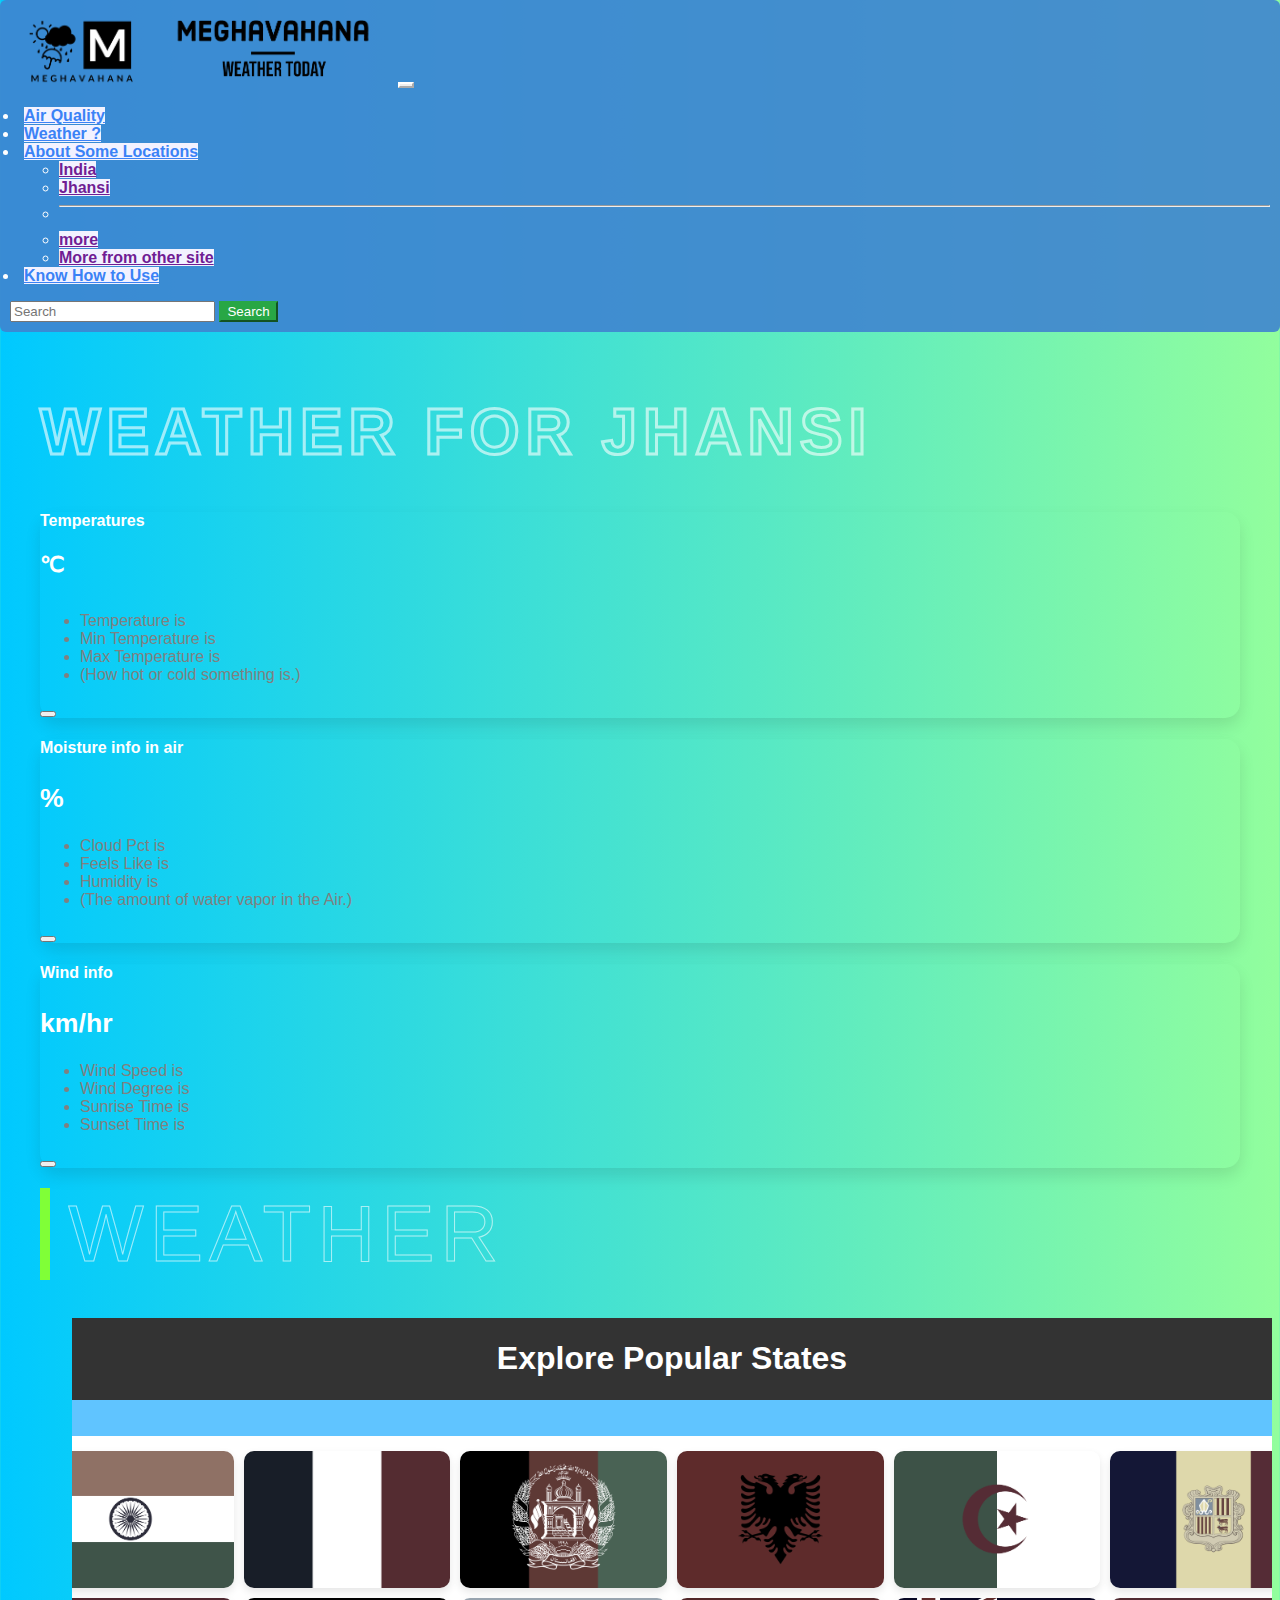
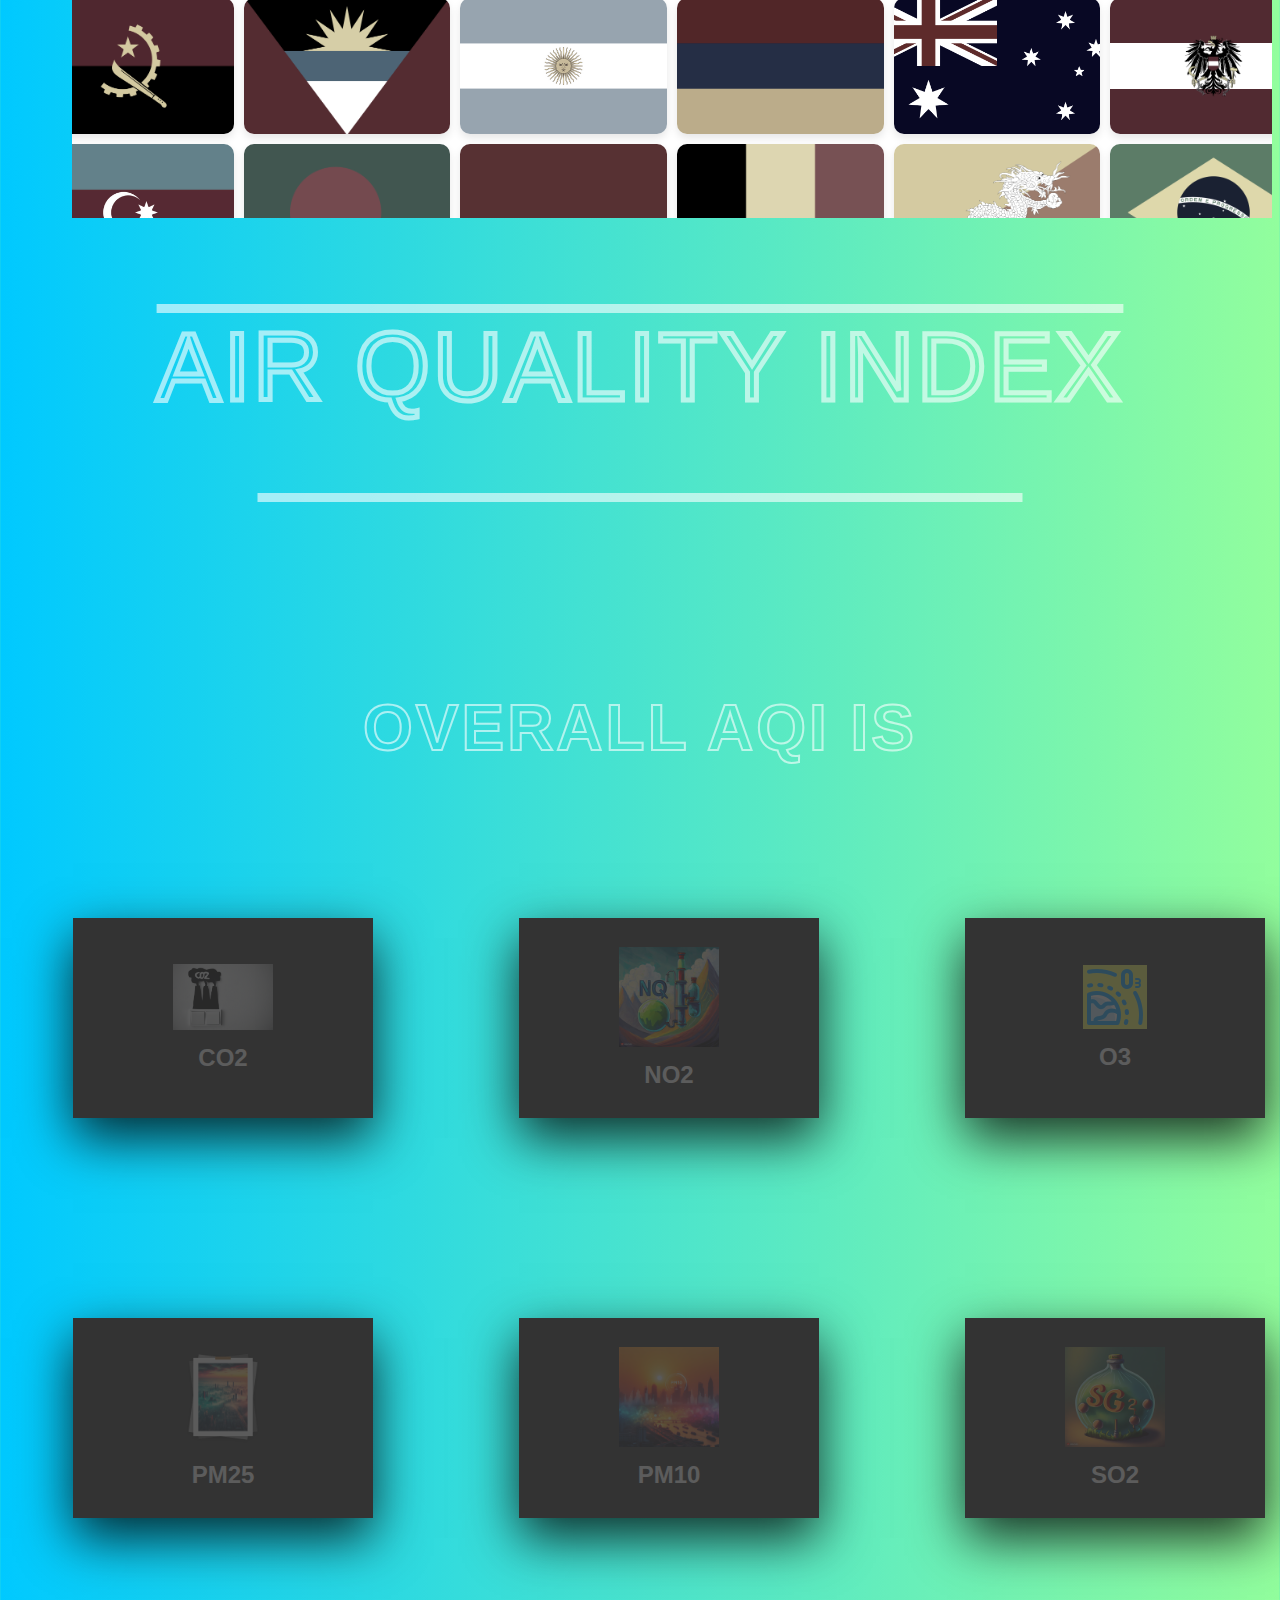
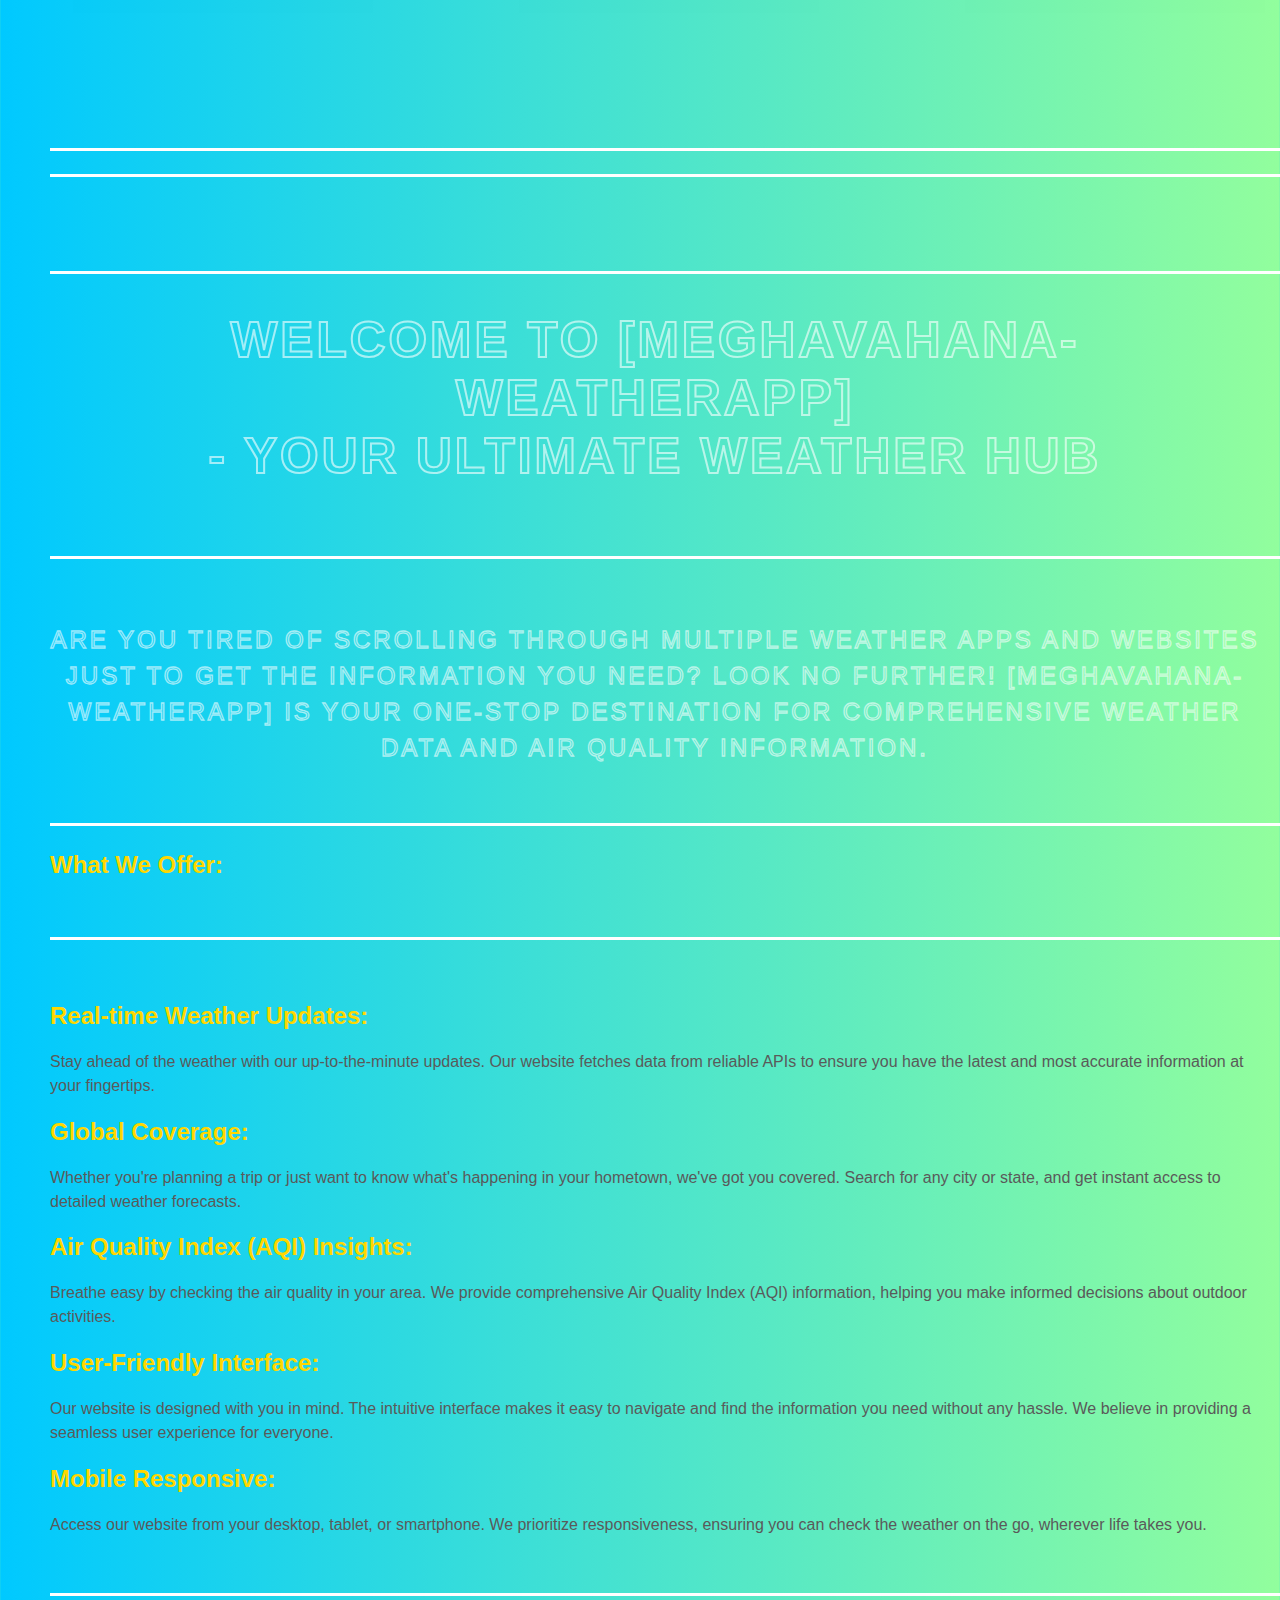
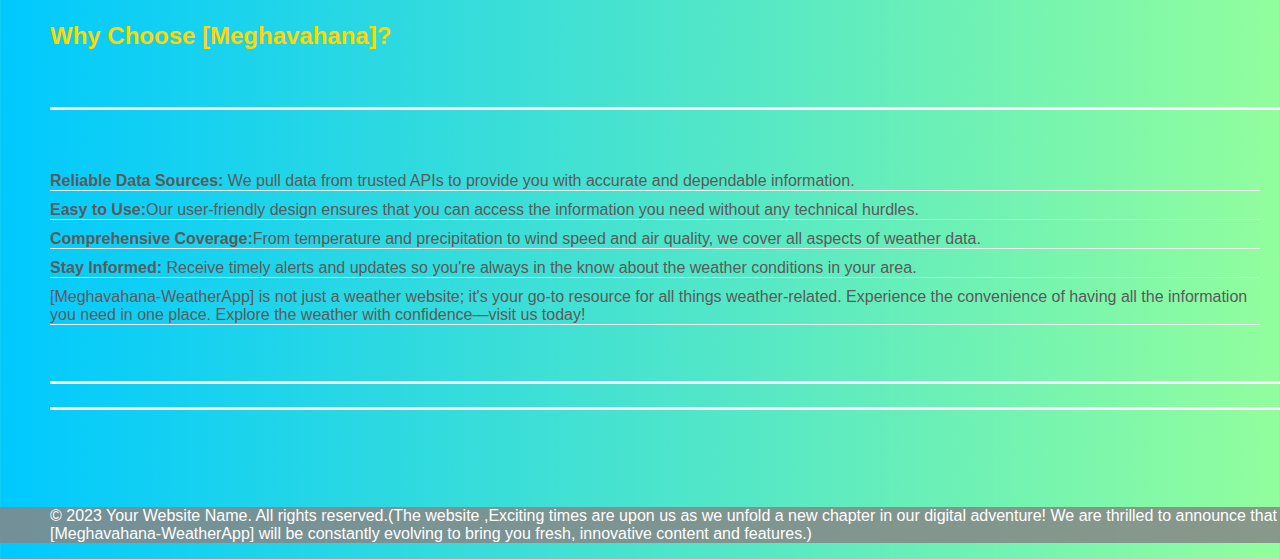
==== commit 4ce2616e: "Update index.html" ====
--- a/index.html
+++ b/index.html
@@ -54,18 +54,6 @@
                     <input id="city" class="form-control me-2" type="search" placeholder="Search" aria-label="Search">
                     <button class="btn btn-outline-success" type="submit" id="submit">Search</button>
                 </form>
-                <form id="loginForm" onsubmit="return login()">
-      <h2>Login</h2>
-      <div class="input-group">
-        <label for="username">Username:</label>
-        <input type="text" id="username" required>
-      </div>
-      <div class="input-group">
-        <label for="password">Password:</label>
-        <input type="password" id="password" required>
-      </div>
-      <button type="submit">Login</button>
-    </form>
             </div>
         </div>
     </nav>
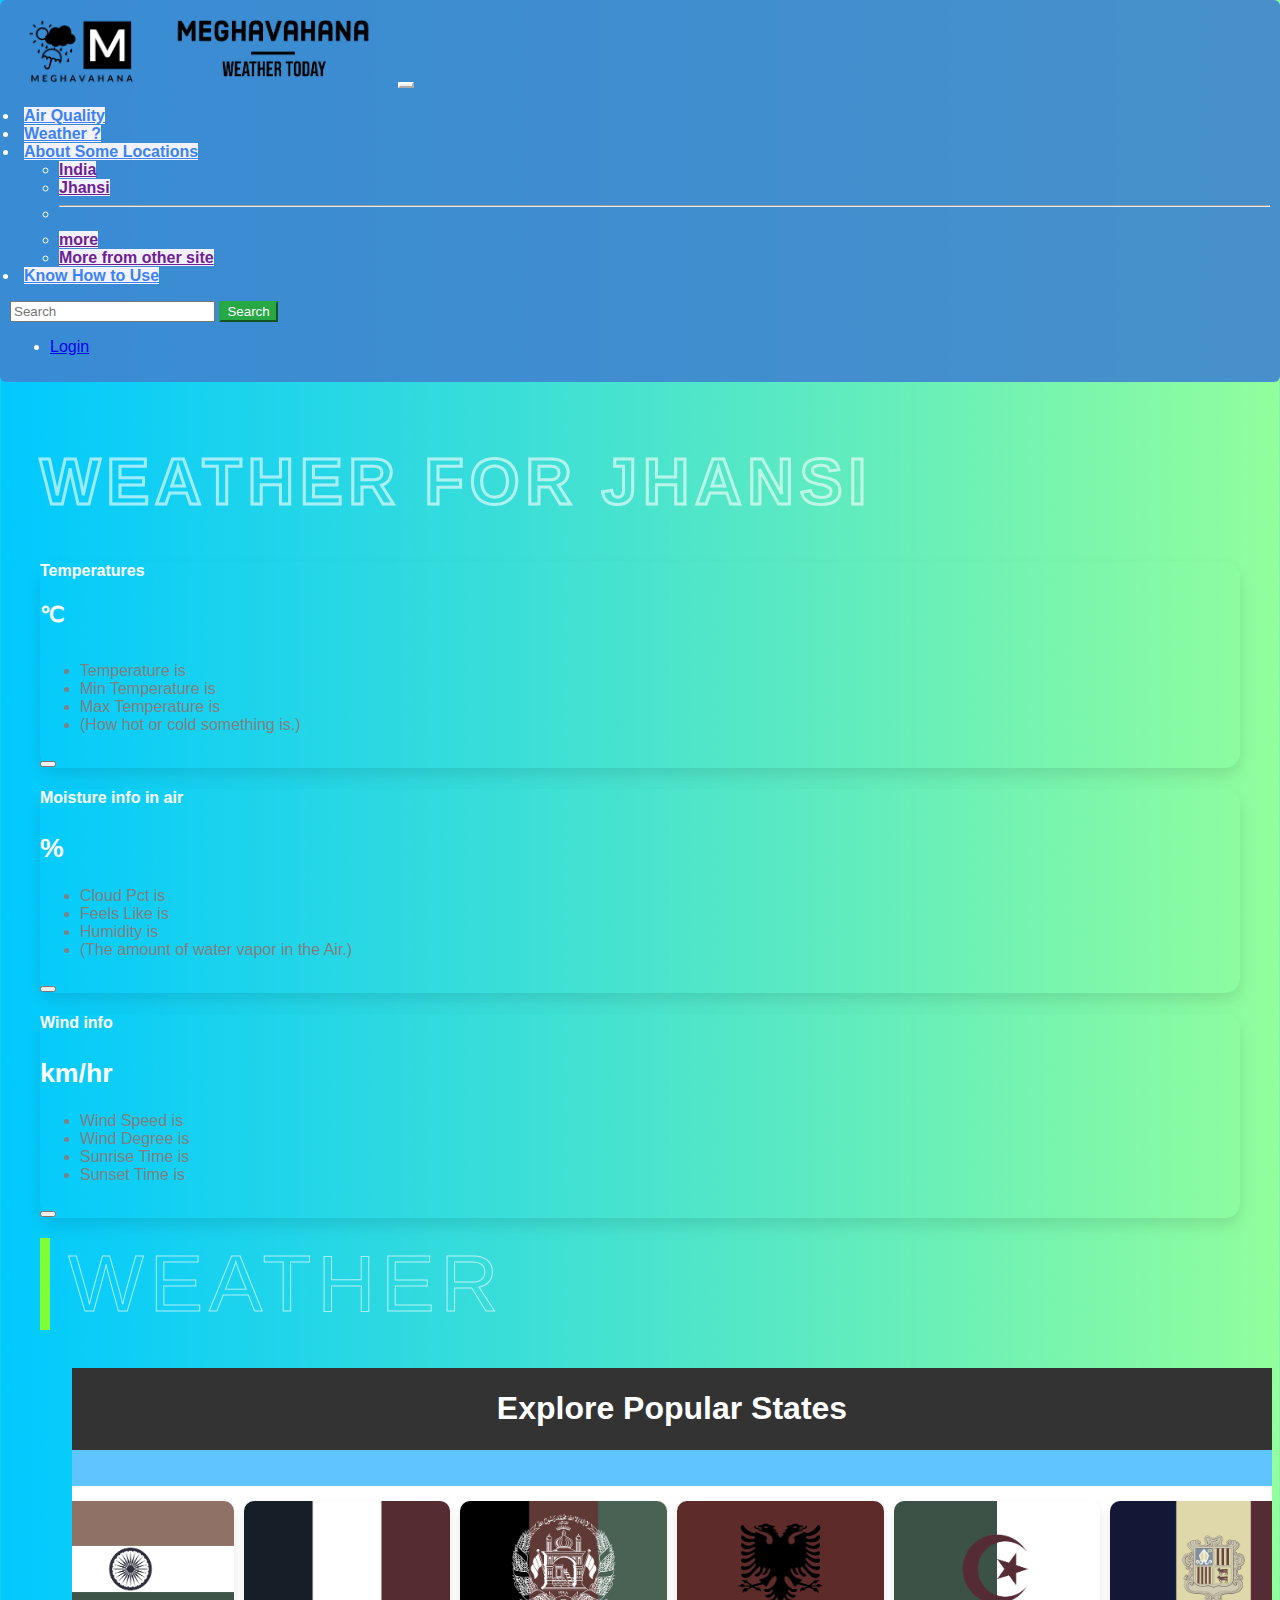
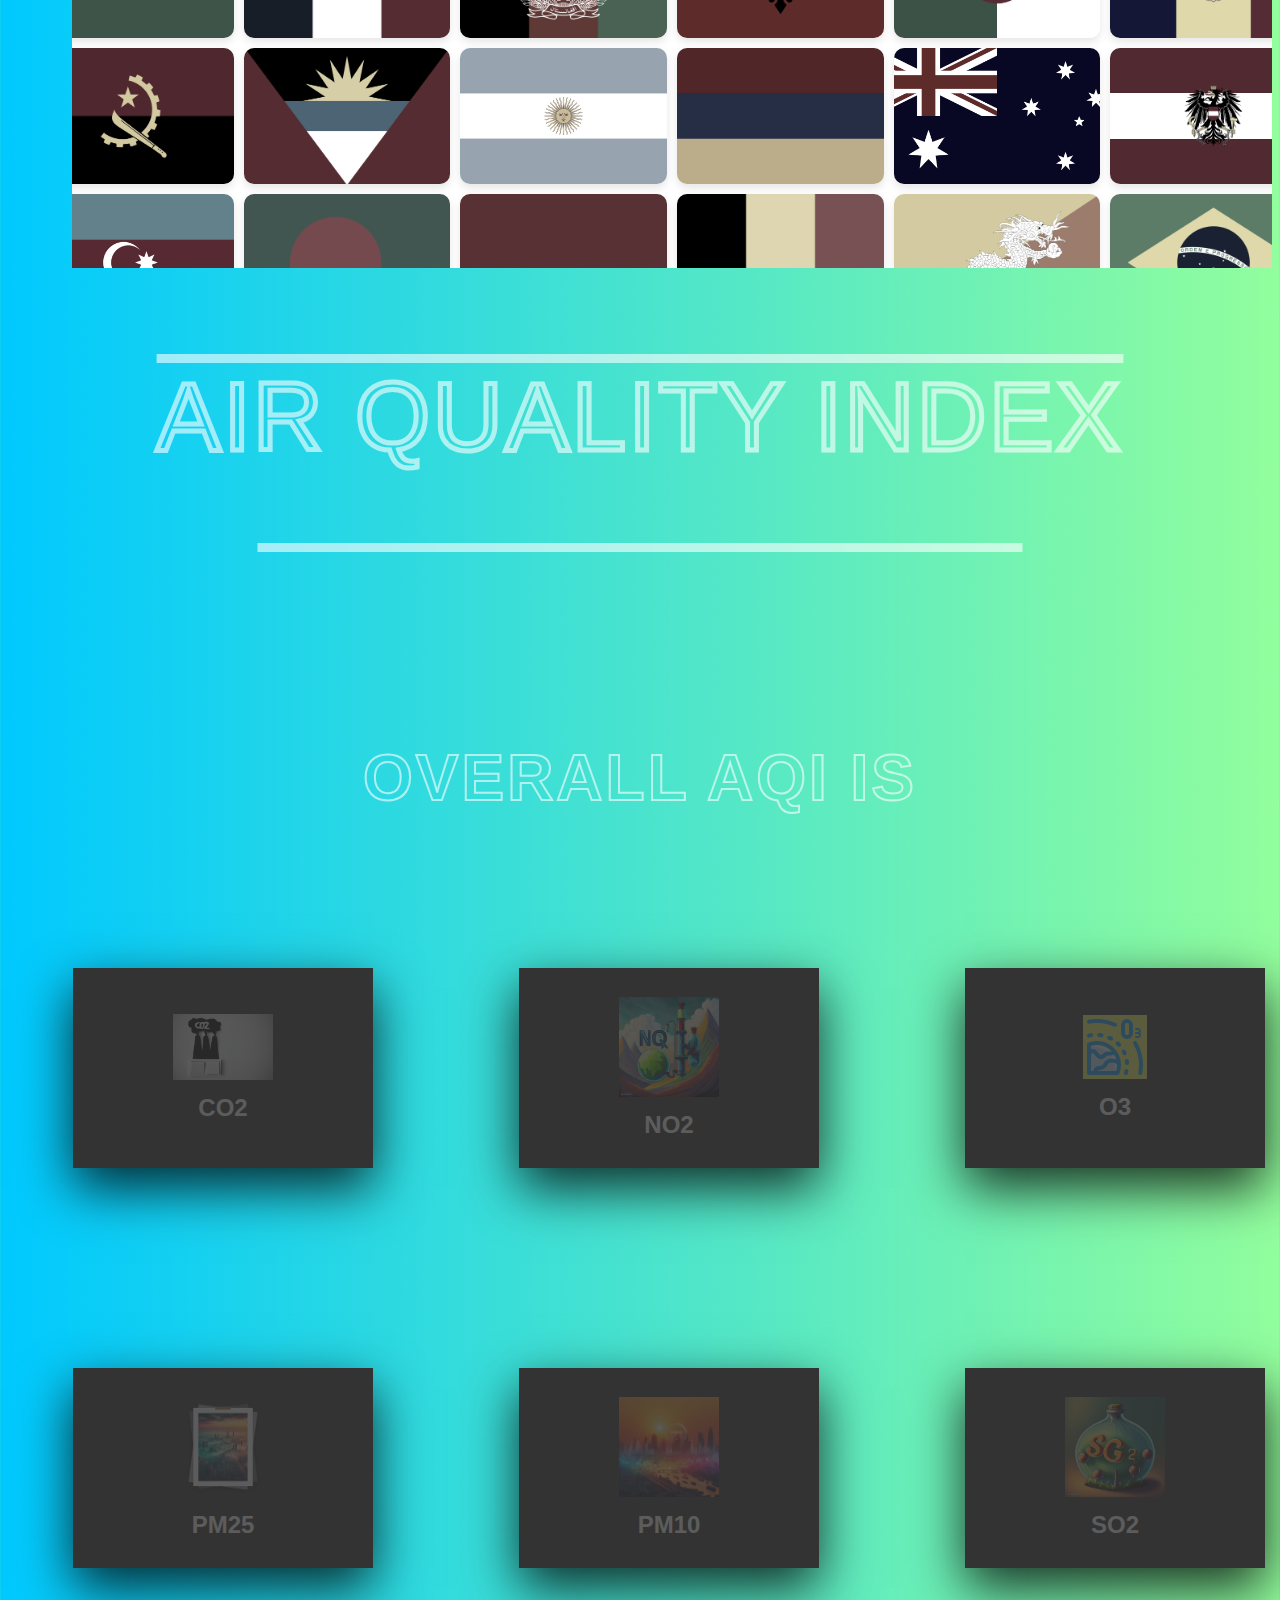
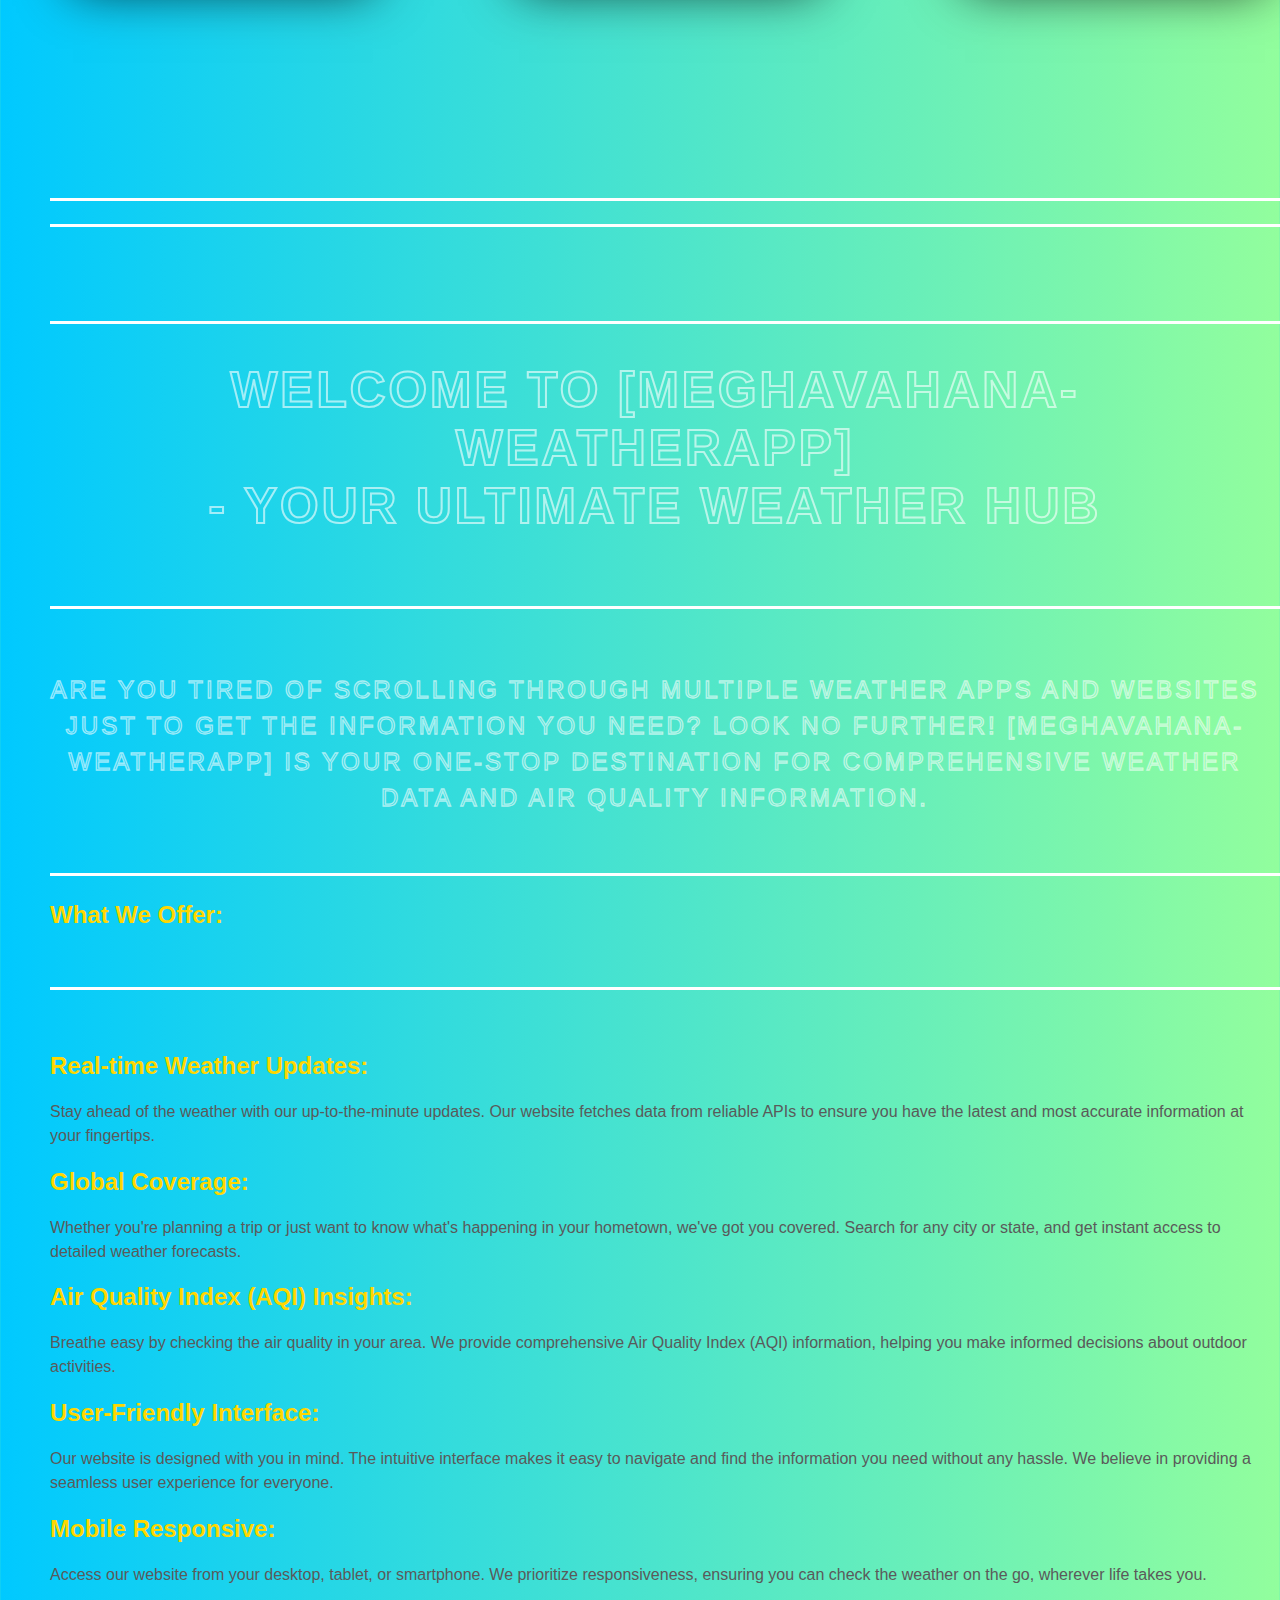
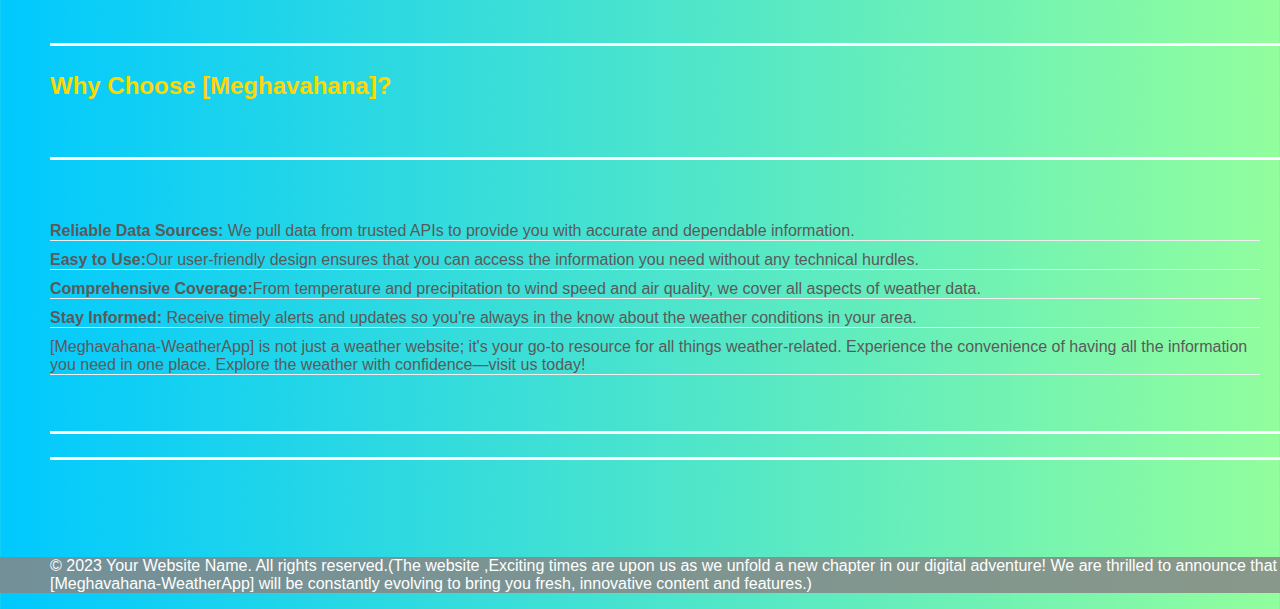
==== commit aed1541f: "Update index.html" ====
--- a/index.html
+++ b/index.html
@@ -54,6 +54,9 @@
                     <input id="city" class="form-control me-2" type="search" placeholder="Search" aria-label="Search">
                     <button class="btn btn-outline-success" type="submit" id="submit">Search</button>
                 </form>
+                <ul>
+                    <li><a href="login.html">Login</a></li> 
+                </ul>
             </div>
         </div>
     </nav>
